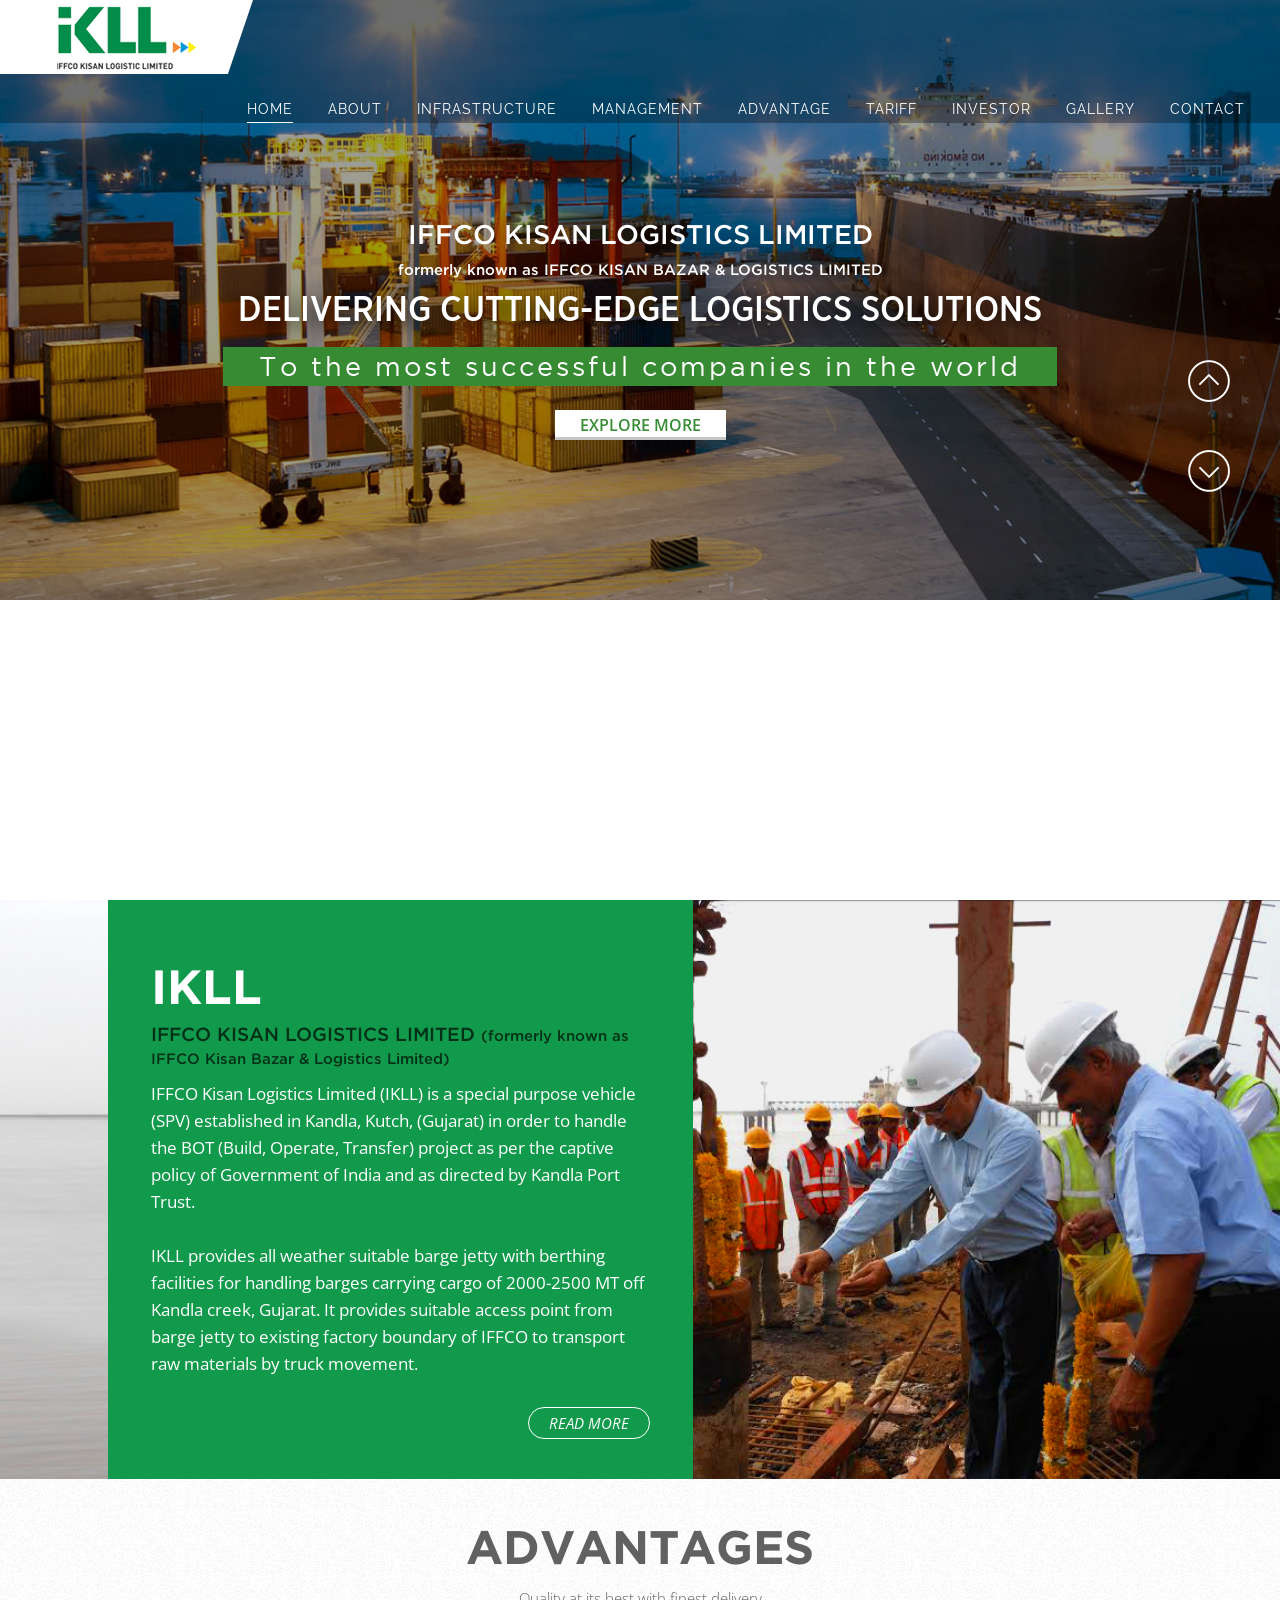
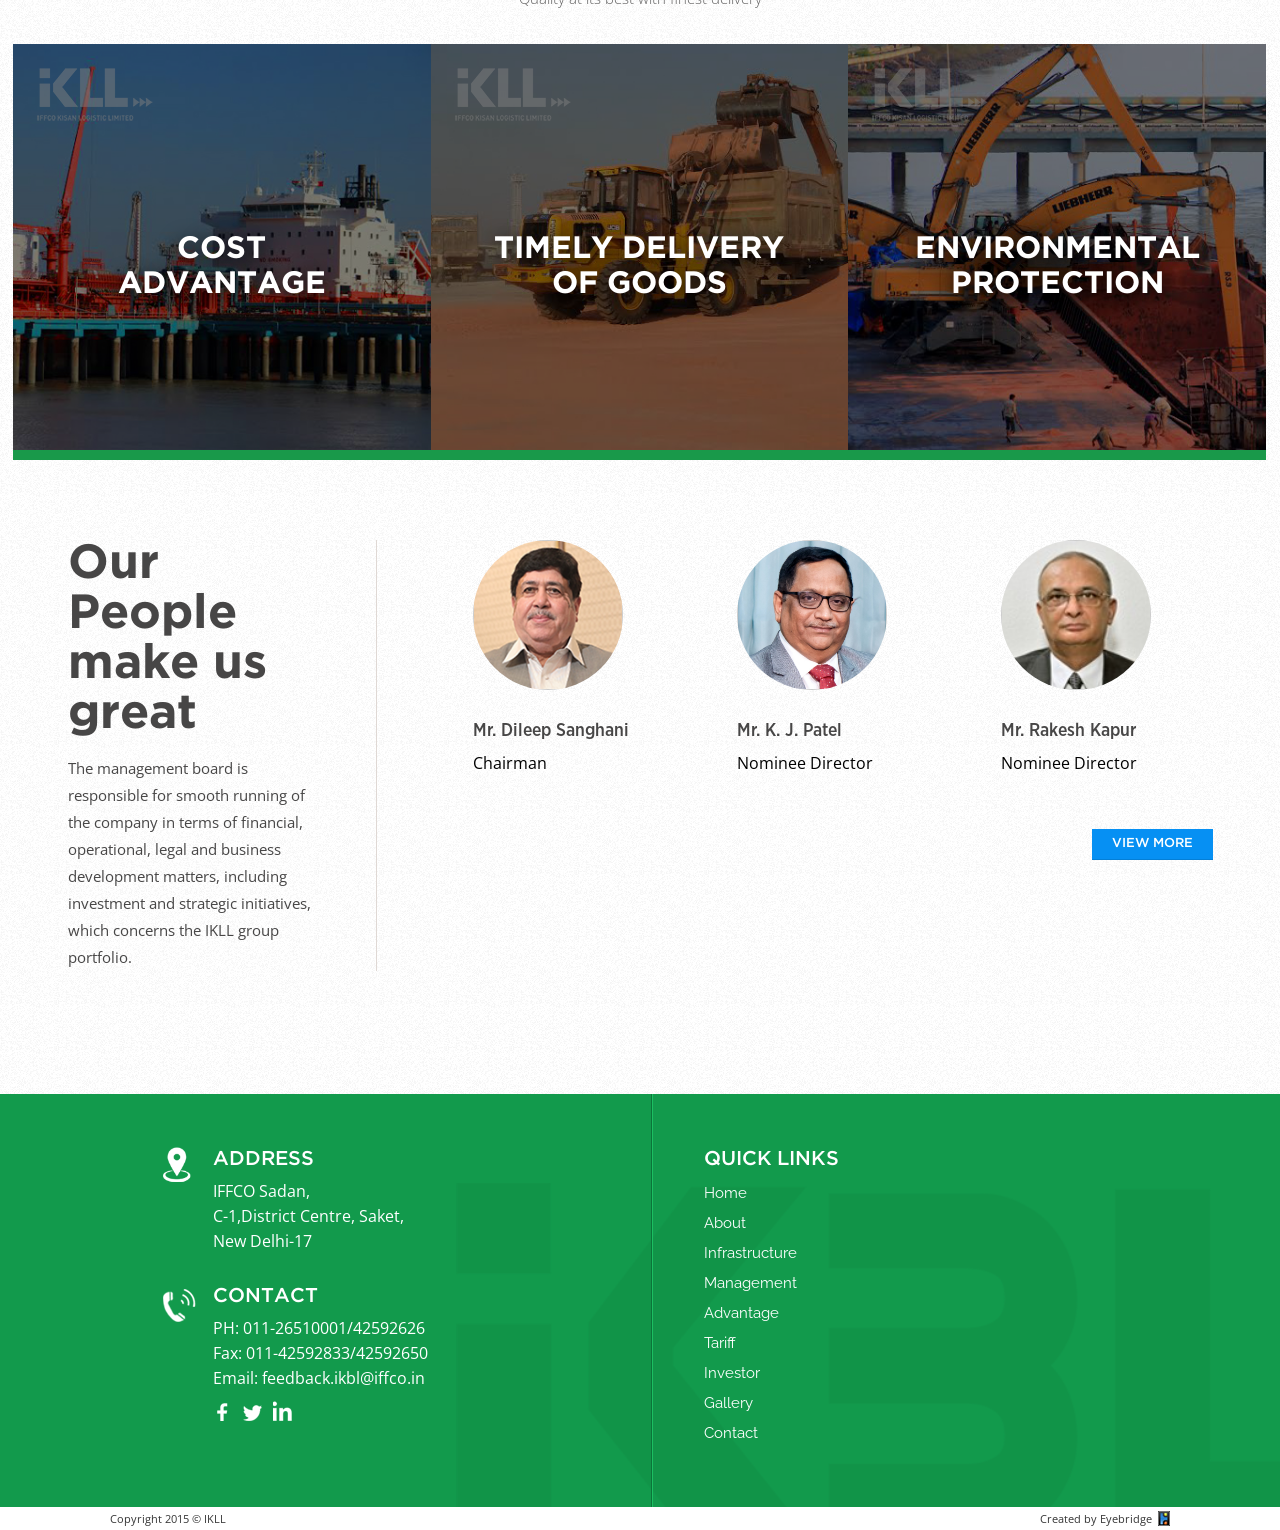
==== index.html @ bda39f0f "inital commit of all files" ====
<!DOCTYPE html>
<html>
<head>
<title>IKLL</title>
<meta name="viewport" content="width=device-width, initial-scale=1, maximum-scale=1">
<link rel="icon" href="images/favicon.ico" type="image/x-icon">
    
<link rel="stylesheet" href="css/style.css">
<link rel="stylesheet" href="css/font.css">
<link rel="stylesheet" href="css/responsive.css">
<script src="js/jquery.js"></script>
<!--[if lt IE 9]><script src="js/html5.js"></script><![endif]-->

 
<style>
.board-members {
  list-style: none;
  display: flex;
  flex-wrap: wrap;
  gap: 70px;
  padding: 0;
  
}

.board-members li {
  /* text-align: center; */
  width: 500px; /*control total width per member */
   
}

.board-members figure {
  width: 150px; /* uniform image area */
  height: 150px;
  margin: 0 auto 10px;
  overflow: hidden;
  border-radius: 50%; /* optional: makes circular images */
 
}

.board-members img {
  width: 100%;
  height: 100%;
  object-fit: cover; /* ensures image scales & crops evenly */

    
}

.people_viewMore a:hover{background: #047fd7;}

.people_viewMore{float:left;width: 100%; margin: 55px -100px 0 0px;}
.people_viewMore a{float: right; padding: 7px 20px; font-family: 'Conv_Gotham-Medium'; font-size: 13px; color: #fff; text-transform: uppercase; background: #0690f3; border-bottom: 1px solid #047fd7;}


  
</style>


</head>

<body>
<header data-scrollreveal="enter top">
<section class="logo"><a href="index.html"><img src="images/logo.png" alt="KBL"></a></section>
<section class="toggle_nav"><img src="images/toggle-icon.png" alt=""></section>    
    <nav>
        <ul>
<li><a class="active" href="index.html">Home</a></li>
<li><a href="about.html">About</a></li>
<li><a href="infrastructure.html">Infrastructure</a></li>
<li><a href="management.html">Management</a></li>
<li><a href="advantage.html">Advantage</a></li>
<li><a href="tariff.html">Tariff</a></li>
<!-- <li><a href="pdf/tariff_pdf.pdf" target="_blank">Tariff</a></li> -->
<li><a href="investor.html">Investor</a></li>
<li><a href="gallery.html">Gallery</a></li>
<li><a href="contact.html">Contact</a></li>
        </ul>
    </nav>
    
</header>



<section class="banner_container" data-scrollreveal="enter bottom">
    <a class="next"></a><a class="prev"></a>
        <ul class="bxslider">
        <li style="background: url(images/banner-1.jpg) no-repeat 0px 0px; background-size:cover;">
            <section class="banner_content">
            <h1>IFFCO Kisan Logistics Limited</h1>
            <h4>formerly known as IFFCO KISAN BAZAR & LOGISTICS LIMITED</h4>
            <h2>Delivering cutting-edge logistics solutions</h2>
            <h3><span>To the most successful companies in the world</span></h3>
            <a href="infrastructure.html">Explore More</a>
            </section>
        </li>
        
        <li style="background: url(images/banner-3.jpg) no-repeat 0px 0px; background-size:cover;">
            <section class="banner_content">
            <h1>IFFCO Kisan Logistics Limited</h1>
            <h4>formerly known as IFFCO KISAN BAZAR & LOGISTICS LIMITED</h4>
            <h2>Experience | Excellence | Exemplary professionalism </h2>
            <h3><span>We can create a difference</span></h3>
            <a href="infrastructure.html">Explore More</a>
            </section>
        </li>
        
        <li style="background: url(images/banner-4.jpg) no-repeat 0px 0px; background-size:cover;">
            <section class="banner_content">
            <h1>IFFCO Kisan Logistics Limited</h1>
            <h4>formerly known as IFFCO KISAN BAZAR & LOGISTICS LIMITED</h4>
            <h2>Delivering cutting-edge logistics solutions</h2>
            <h3><span>To the most successful companies in the world</span></h3>
            <a href="infrastructure.html">Explore More</a>
            </section>
        </li>
    </ul>
</section>

<section class="about_container">
<section class="about_inner" data-scrollreveal="enter left">
    <h1><span>IKLL</span></h1>
    <h2>IFFCO Kisan Logistics Limited <span style="text-transform: none; font-size:15px;">(formerly known as IFFCO Kisan Bazar & Logistics Limited)</span></h2>
    <p>IFFCO Kisan Logistics Limited (IKLL) is a special purpose vehicle (SPV) established in Kandla, Kutch, (Gujarat) in order to handle the BOT (Build, Operate, Transfer) project as per the captive policy of Government of India and as directed by Kandla Port Trust.<br><br>
    IKLL provides all weather suitable barge jetty with berthing facilities for handling barges carrying cargo of 2000-2500 MT off Kandla creek, Gujarat. It provides suitable access point from barge jetty to existing factory boundary of IFFCO to transport raw materials by truck movement.
    </p>
    <a href="about.html">Read More</a>
</section>
</section>

<section class="benefit_container" data-scrollreveal="enter bottom">
    <h1>Advantages</h1>
    <p>Quality at its best with finest delivery </p>
    
    <ul>
        <li><a href="advantage.html#link">
            <section class="watermar_logo"><img src="images/watermark-logo.png" alt=""></section>
            <section class="benefit_hide_heading">
                <h3>Cost<br>Advantage</h3>
                <p>Our services make you competitive in market</p>
            </section>
            <section class="benefit_heading">
            <h2><span>Cost<br>Advantage</span></h2>
            </section>
            <img src="images/benefit-pic-1.jpg" alt="">
            </a>
        </li>
        <li><a href="advantage.html#timely">
            <section class="watermar_logo"><img src="images/watermark-logo.png" alt=""></section>
            <section class="benefit_hide_heading">
                <h3>Timely Delivery<br>of goods</h3>
                <p>We understand the importance of time in your business</p>
            </section>
            <section class="benefit_heading">
            <h2><span>Timely Delivery<br>of goods</span></h2>
            </section>
            <img src="images/benefit-pic-2.jpg" alt="">
            </a>
        </li>
        <li><a href="advantage.html#link">
            <section class="watermar_logo"><img src="images/watermark-logo.png" alt=""></section>
            <section class="benefit_hide_heading">
                <h3>Environmental<br>Protection</h3>
                <p>We believe in going green!</p>
            </section>
            <section class="benefit_heading">
            <h2><span>Environmental<br>Protection</span></h2>
            </section>
            <img src="images/benefit-pic-3.jpg" alt="">
            </a>
        </li>
    </ul>   

</section>

<section class="people_continer">
    <div class="people_inner">
    <section class="people_left" data-scrollreveal="enter left">
        <h1>Our People make us great</h1>
        <p>The management board is responsible for smooth running of the company in terms of financial, operational, legal and business development matters, including investment and strategic initiatives, which concerns the IKLL group portfolio.</p>        
    </section>
    <section class="people_right" data-scrollreveal="enter right">
       <ul class="board-members" >

        <li>        
            <figure ><img src="images/chairman.png" alt=""></figure>
                <h2 style=" left: 2px; width: 200px; ">Mr. Dileep Sanghani </h2> 
                <h4>Chairman </h4>              
        </li> 
                      
            <li>
                <figure><img src="images/k-j-patel.jpg" alt=""></figure>
                <h2>Mr. K. J. Patel </h2>
                 <h4>Nominee Director</h4>
            </li>
            <li>
                <figure><img src="images/rakesh-kapur.jpg" alt=""></figure>
                <h2>Mr. Rakesh Kapur</h2>
                <h4>Nominee Director</h4>
            </li> 
   
        </ul>

          

        <div class="people_viewMore"><a href="management.html">View More</a></div>
    </section>
    
    </div>
</section>

<!--    <section class="latestNews_container" data-scrollreveal="enter bottom">
    <div class="latestNews_inner">
        <h1>Latest News</h1>
        <p>Our updates will not only give you a glimpse of the upcoming news, but also keep you abreast of the logistics Industry</p>
        <ul>
            <li data-scrollreveal="enter left">
                <section class="date">10<br>Jul</section>
                <figure><img src="images/news1.jpg" alt=""></figure>
                <section class="latestNews_txt_container">
                <h2>IKBL launches joint venture with Mitsubishi Corp</h2>
                <section class="yellow_hr"></section>
                <p>Lorem Ipsum available but the majority have suffered alteration some form, by injected humouror</p>
                </section>
            </li>
            <li class="mrg_right" data-scrollreveal="enter right">
                <section class="date">15<br>Jul</section>
                <figure><img src="images/news2.jpg" alt=""></figure>
                <section class="latestNews_txt_container">
                <h2>IFFCO forms agrochem JV with Mitsubishi Corp</h2>
                <section class="yellow_hr"></section>
                <p>Lorem Ipsum available but the majority have suffered alteration some form, by injected humouror</p>
                </section>
            </li>
            <li data-scrollreveal="enter left">
                <section class="date">16<br>Jul</section>
                <figure><img src="images/news3.jpg" alt=""></figure>
                <section class="latestNews_txt_container">
                <h2>IKBLto disinvest from NCML completely</h2>
                <section class="yellow_hr"></section>
                <p>Lorem Ipsum available but the majority have suffered alteration some form, by injected humouror</p>
                </section>
            </li>
            <li class="mrg_right" data-scrollreveal="enter right">
                <section class="date">21<br>Jul</section>
                <figure><img src="images/news4.jpg" alt=""></figure>
                <section class="latestNews_txt_container">
                <h2>IKBLto disinvest from NCML completely</h2>
                <section class="yellow_hr"></section>
                <p>Lorem Ipsum available but the majority have suffered alteration some form, by injected humouror</p>
                </section>
            </li>
        </ul>
    </div>
</section>
-->
<footer>
    <section class="blank_footer" style="background:url(images/benefit-bg.jpg) repeat 0 0;"></section>
    <div class="footer_inner">       

        
        <section class="get_in_touch" data-scrollreveal="enter left">
            <section class="getin_touch_top">
            <h1>GET IN TOUCH</h1>
            <div class="contact"></div>
             <form  class="form" id="contact_us_form"  method="post">
                <input type="text" id="cname" name="name" class="req-string" placeholder="Name" >
                <input type="hidden"  name="check" value="#$%&^)(@#$" >
                <input type="text" placeholder="Email" class="req-email"  id="email"  name="email" >
                <input placeholder="Phone" id="phone" type="text" name="phone" class="req-min req-numeric" minlength="5" maxlength="12" >
                <textarea placeholder="Message" id="message" rows="3" cols="4" class="req-string" name="message" ></textarea>
                <input id="contact_submit" type="submit" name="submit" value="Submit" class="create-user">
                <div id="preloader" style="display:none"><img src="images/preloader.gif"></div>
            </form>
             
             
            
            </section>
            <section class="getin_touch_bottom"></section>
        </section>
        
<section class="footer_link" data-scrollreveal="enter right">
    
<section class="footer_link_top" >
<h1>Address</h1>
<p>IFFCO Sadan,<br> C-1,District Centre, Saket, <br>New Delhi-17<br>
</p>

</section>

<section class="footer_link_bottom">
<h1>Contact</h1>
<p>PH: 011-26510001/42592626<br>
Fax: 011-42592833/42592650<br>
Email: <a style="width: auto; height: auto; float: none; margin: 0;" href="mailto:feedback.ikbl@iffco.in">feedback.ikbl@iffco.in</a></p>
<a class="facebook" href="#" target="_blank"></a>
<a class="twitter" href="#" target="_blank"></a>
<a class="linkdin" href="#" target="_blank"></a>
</section>
</section>
        
<section class="quick_link" data-scrollreveal="enter right">
<h1>Quick Links</h1>
<ul>
<li><a href="index.html">Home</a></li>
<li><a href="about.html">About</a></li>
<li><a href="infrastructure.html">Infrastructure</a></li>
<li><a href="management.html">Management</a></li>
<li><a href="advantage.html">Advantage</a></li>
<li><a href="tariff.html">Tariff</a></li>
<li><a href="investor.html">Investor</a></li>
<li><a href="gallery.html">Gallery</a></li>
<li><a href="contact.html">Contact</a></li>
</ul>
</section>


</div>
</footer>

<div class="footer_bottom" data-scrollreveal="enter bottom">
<div class="footer_inner">
<section class="copyright">Copyright 2015 &copy; IKLL</section>
<section class="created">Created by <a href="http://www.eyebridge.in/" target="_blank">Eyebridge</a>&nbsp;&nbsp;<span><a href="http://www.eyebridge.in/" target="_blank"><img src="images/eyebridge.jpg" alt=""></a></span></section>
</div>
</div>


<script>
$( ".benefit_container ul li" ).hover(function() {
       $( this ).find( ".benefit_hide_heading " ).stop( true, true ).animate({bottom: '0px'},1000);
       $( this ).find( ".benefit_heading" ).stop( true, true ).fadeOut(1000);
       }, function() {
       $( this ).find( ".benefit_heading" ).stop( true, true ).fadeIn(1000);
       $( this ).find( ".benefit_hide_heading " ).stop( true, true ).animate({bottom: '-55%'},1000);
       });
</script>

<script>
    $('.toggle_nav').click(function(){
     $('nav').slideToggle(); 
    });
</script>

<script>
var windowWidth = $(window).width();
    if ($(window).width() < 999) {
        
    $( "#dropDown" ).click(function() {
       $( "#drop_down_menu " ).slideToggle();
    });
       
    }
if ($(window).width() >= 1000) {      
    $( "#dropDown" ).hover(function() {
       $( this ).find( "#drop_down_menu " ).stop( true, true ).fadeIn();
       }, function() {
       $( this ).find( "#drop_down_menu" ).stop( true, true ).fadeOut();
    });
}
</script>

<script type="text/javascript" src="js/bx-slider.js"></script>
<script>
$('.bxslider').bxSlider({
mode: 'vertical',
slideMargin:0,
pager:false,
});
</script>

<script type="text/javascript" src="js/scrollreveal.js"></script>
<script type="text/javascript" src="js/custom.js" ></script>
<script type="text/javascript" src="js/jquery.ufvalidator-1.0.4.js" ></script>
<link rel="stylesheet" type="text/css" href="css/validation-error.css" />
  
</body>
</html>
---- css/style.css ----
@import url(http://fonts.googleapis.com/css?family=Open+Sans:300italic,400,600,300,700,800,700italic);
@import url(http://fonts.googleapis.com/css?family=Raleway:800,700,400,200,100);
html,body,div,span,applet,object,iframe,h1,h2,h3,h4,h5,h6,p,blockquote,pre,a,abbr,acronym,address,big,cite,code,del,dfn,em,img,ins,kbd,q,s,samp,small,strike,strong,sub,sup,tt,var,b,u,i,center,dl,dt,dd,ol,ul,li,fieldset,form,label,legend,table,caption,tbody,tfoot,thead,tr,th,td,article,aside,canvas,details,embed,figure,figcaption,footer,header,hgroup,menu,nav,output,ruby,section,summary,time,mark,audio,video{margin:0;padding:0;border:0;}
article,aside,details,figcaption,figure,footer,header,hgroup,menu,nav,section{display:block}
body{margin: 0; padding: 0;}
body,html{width: 100%; height: 100%;}
ul, li{margin: 0; padding: 0; list-style: none;}

body{font-family: 'Open Sans', sans-serif;}

/*body, html{overflow-x:hidden;}*/

a, a:hover, li{text-decoration: none; -webkit-transition: all .5s ease; -moz-transition: all .5s ease; transition: all .5s ease; -ms-transition: all .5s ease;}

h1, h2, h3, h4, h5, h6, p{margin: 0; padding: 0; font-weight: normal;}

section, div, a, ul ,li, input, textarea, h1, h2, h3, h4, h5, h6, p, span, img{box-sizing: border-box; -webkit-box-sizing: border-box; -moz-box-sizing: border-box;}

input, textarea{padding: 0; margin: 0; border: none; outline: none;}

.fr{float: right!important;}
.fl{float: left!important;}
.fl_none{float: none!important;}
.fullWidth{width: 100%!important;}
.margin-reset{margin:0!important}
.margin_top_reset{margin-top:0!important}
.mrg_right{margin-right:0!important}
.alignCenter{text-align: center!important;}
.paddingReset{padding:0!important;}
.paddingbot{padding-bottom:0!important;}
.backgroundNone{background-image: none!important;}

header{position: absolute; left: 0; top: 0px; width: 100%; z-index: 1000; background:rgb(0,0,0);
background: transparent\9;
background:rgba(0,0,0,0.3);
filter:progid:DXImageTransform.Microsoft.gradient(startColorstr=#4c000000,endColorstr=#4c000000);
zoom: 1;}
.logo{float: left;}
.logo img{float: left;}

.green_header{position: static; float: left; background: #129a4c!important;}

nav{float: right; margin: 27px 0 0 0px;}
nav ul{float:left;}
nav ul li{float: left; margin: 0 35px 0 0px; position: relative;}
nav ul li a{float: left; font-family: 'Raleway', sans-serif; color: #fff; font-size: 14px; text-transform: uppercase; letter-spacing: 1px;}
nav ul li a:hover{border-bottom: 1px solid #fff; padding:0 0 5px 0px;}
nav ul li a.active{border-bottom: 1px solid #fff; padding:0 0 5px 0px;}
nav ul li span{border-bottom: 1px solid #fff; padding:5px 0px;}

.toggle_nav{display: none; position: absolute; right: 20px; top: 30px; cursor: pointer;}

#dropDown{cursor: pointer;}
#drop_down_menu{display: none; position: absolute; left: 0px; top:20px; width: 150px; padding:0px; z-index: 1000;}
#drop_down_menu ul{float: left; width: 100%; margin: 27px 0 0 0px;}
#drop_down_menu ul li{float: left; width: 100%;}
#drop_down_menu ul li a{float: left; width: 100%; padding: 10px 10px; border-bottom: 1px solid #327b2f; background: #129a4c;}
#drop_down_menu ul li a:hover{background: #0c8741; border-bottom: 1px solid #438c40;}

.banner_container{float: left; width: 100%; height: 100%; z-index: 99; position: relative;}
.banner_container ul{float: left; width: 100%; height: 100%;}
.banner_container ul li{float: left; width: 100%; height: 100%; position: relative;}
.banner_container ul li img{float: left; width: 100%;}
.banner_content{/*position: absolute; left: 0px; top: 0px;*/ float: left;  height:100%;display: block; padding: 220px 0 0 0px; width: 100%; text-align: center;}
.banner_content h1{float: left; width: 100%; font-family: 'Conv_Gotham-Medium'; color: #fff; font-size: 27px; text-transform: uppercase; margin: 0 0 10px 0px;}
.banner_content h2{float: left; width: 100%; font-family: 'GothamNarrow-Medium'; color: #fff; font-size:35px; text-transform: uppercase;text-shadow: 0px 5px 20px rgba(0, 0, 0, 1); margin: 0 0 15px 0px;}
.banner_content h3{float: left; width: 100%; margin: 0 0 24px 0px;}
.banner_content h4{float: left; width: 100%; font-family: 'Conv_Gotham-Medium'; color: white; font-size: 15px; margin: 0 0 10px 0px;}

.banner_content h3 span{display: inline-block; font-family: 'gotham_bookregular'; color: #fff; font-size: 27px; background: #378b33; padding: 5px 36px; letter-spacing: 3px; clear: both;}
.banner_content a{display: inline-block; color: #378d34; font-size: 16px; text-transform: uppercase; font-weight: 600; background: #fff; border-bottom: 3px solid #c6c6c6; clear: both; padding: 0 25px; height: 30px; line-height: 30px;}
.banner_content a:hover{background:#378d34; color: #fff; border-bottom: 3px solid #fff;}


.bx-wrapper{float: left; width: 100%; height: 100%; background: #fff; position: relative;}
.bx-wrapper .bx-viewport{height: 100%; background:#fff; transform: translateZ(0px);}
.bxslider{float: left; width: 100%;}
.bxslider img {display: block; width: 100%;}

.bx-prev{position: absolute; right:50px; top: 40%; width: 42px; height: 42px; background: url(../images/banner-arrow.png) no-repeat 0 0px; z-index: 200; cursor: pointer; text-indent: -99px; overflow: hidden;}
.bx-prev:hover{background-position:0 -42px;}
.bx-next{position: absolute; right:50px; top:50%; width: 42px; height: 42px; background: url(../images/banner-arrow.png) no-repeat -61px 0px; z-index: 200; cursor: pointer; text-indent: -99px; overflow: hidden;}
.bx-next:hover{background-position:-61px -42px;}


.inner_banner{float: left; width: 100%; z-index: 99; position: relative;}
.inner_banner img{float: left; width: 100%;}
.inner_banner_text{position: absolute; left: 0px; top:28%; width: 100%;}
.inner_banner_text h1{float: left; width: 100%; margin: 0 0 10px 0px; font-family: 'Conv_gotham-bold'; text-align: center; font-size: 48px; color: #fff; text-transform: uppercase;}
.inner_banner_text p{float: left; width: 100%; text-align: center; font-size: 17px; line-height: 25px; color: #fff;}

.about_container{float: left; width: 100%; padding: 0 108px; background: url(../images/about-home-banner.jpg) no-repeat right 0; background-size:cover; -moz-background-size:cover; -webkit-background-size:cover; position: relative;}
.about_inner{float: left; width:585px; background: #129a4c; padding:60px 43px 40px 43px;}
.about_inner h1{float: left; width:100%; color: #fff; font-size: 48px; font-family: 'gotham_bookregular'; margin: 0 0 10px 0px;}
.about_inner h1 span{font-family: 'Conv_gotham-bold';}
.about_inner h2{float: left; width: 100%; font-family: 'Conv_Gotham-Medium'; color: #033117; font-size: 19px; text-transform: uppercase; margin: 0 0 10px 0px;}
.about_inner p{float: left; width: 100%; color: #fff; font-size: 17px; line-height: 27px; margin: 0 0 30px 0px;}
.about_inner a{float: right; color: #fff; font-size: 15px; font-style: italic; text-transform: uppercase; border: 1px solid #fff; border-radius: 20px; -webkit-border-radius: 20px; -moz-border-radius: 20px; padding: 5px 20px;}
.about_inner a:hover{background: #fff; color: #129a4c;}

.benefit_container{float: left; width: 100%; padding:50px 0 60px 0px; background: url(../images/benefit-bg.jpg) repeat 0 0; position: relative;}
.benefit_container h1{float: left; width: 100%; text-align: center; font-family: 'Conv_gotham-bold';font-size: 47px; color: #626161; text-transform: uppercase; margin: 0 0 13px 0px; padding: 0 10px;}
.benefit_container p{float: left; width: 100%; text-align: center; font-size: 15px; font-weight: 300; line-height: 22px; color: #626161; margin: 0 0 35px 0px;padding: 0 10px;}
.benefit_container ul{float: left; width: 100%; padding: 0 1%;}
.benefit_container ul li{float: left; width:33.3%; position: relative; border-bottom: 10px solid #19994a; overflow: hidden; cursor: pointer;}
.benefit_container ul li img{float: left; width:100%;}
.benefit_heading{position: absolute; left: 0; top: 0; padding: 45% 0 0 0; width: 100%; height: 100%;
background:rgb(0,0,0);
background: transparent\9;
background:rgba(0,0,0,0.5);
filter:progid:DXImageTransform.Microsoft.gradient(startColorstr=#7f000000,endColorstr=#7f000000);
zoom: 1;}
.benefit_heading h2{float:left; width: 100%; text-align: center; color: #fff; font-family: 'Conv_gotham-bold';font-size:31px; line-height: 35px; text-transform: uppercase; text-shadow: 0px 5px 20px rgba(0, 0, 0, 1); -moz-text-shadow: 0px 5px 20px rgba(0, 0, 0, 1); -webkit-text-shadow: 0px 5px 20px rgba(0, 0, 0, 1);}
.benefit_heading h2 span{display: inline-block; /*border-bottom:1px solid #FFF;*/}
.watermar_logo{position: absolute; left:24px; top:24px;}

.benefit_hide_heading{position: absolute; left: 0; bottom:-55%; padding:45px 45px 0 45px; height: 55%; width: 100%; z-index: 99;
background:rgb(19,149,74);
background: transparent\9;
background:rgba(19,149,74,0.8);
filter:progid:DXImageTransform.Microsoft.gradient(startColorstr=#cc13954a,endColorstr=#cc13954a);
zoom: 1;}
.benefit_hide_heading h3{float:left; width: 100%; text-align: center; color: #fff; font-family: 'Conv_gotham-bold';font-size:31px; line-height: 35px; text-transform: uppercase; margin-bottom: 10px;}
.benefit_hide_heading p{float:left; width: 100%; text-align: center; color: #fff; font-size:16px; line-height:20px; font-weight: 400;}

.people_continer{float: left; width: 100%; background: url(../images/benefit-bg.jpg) repeat 0 0; padding: 20px 0 50px 0px;}
.people_inner{width:1145px; margin: 0 auto; position: relative;}
.people_left{float: left; width:27%; border-right:1px solid #dfd8d4; padding: 0 5% 0 0%;}
.people_left h1{float:left; width: 100%; color: #474646; font-family: 'Conv_gotham-bold';font-size:48px; line-height:50px; margin: 0 0 15px 0px;}
.people_left p{float:left; width: 100%; color: #474646; font-size:15px; line-height:27px;}

.people_right{float: right; width:70%; padding: 0 0 0 2%;}
.people_right ul{float: left; width:100%;}
.people_right ul li{float: left; width:19.9%; margin: 0 0 0 5%;}
.people_right figure{float: left; width:100%;}
.people_right figure img{float: left; width:100%; border: 1px solid #ccc;}
.people_right h2{float:left; width: 100%; color: #474646; font-family: 'GothamNarrow-Medium'; font-size:18px; margin:20px 0 10px 0px;}
.people_right p{float:left; width: 100%; color: #474646; font-size:14px; line-height:21px;}
.people_viewMore{float:left;width: 100%; margin: 135px 0 0 0px;}
.people_viewMore a{float: right; padding: 7px 20px; font-family: 'Conv_Gotham-Medium'; font-size: 13px; color: #fff; text-transform: uppercase; background: #0690f3; border-bottom: 1px solid #047fd7;}
.people_viewMore a:hover{background: #047fd7;}

 

.latestNews_container{float: left; width: 100%; padding:60px 0 50px 0px; background:#f2f2f2;}
.latestNews_inner{width:1145px; margin: 0 auto; position: relative;}
.latestNews_container h1{float: left; width: 100%; text-align: center; font-family: 'Conv_gotham-bold';font-size: 47px; color: #626161; text-transform: uppercase; margin: 0 0 13px 0px;}
.latestNews_container p{float: left; width: 100%; text-align: center; font-size: 15px; font-weight: 300; line-height: 22px; color: #626161; margin: 0 0 35px 0px;}
.latestNews_container ul{float: left; width: 100%;}
.latestNews_container ul li{float: left; width:48%; position: relative; background: #fff; margin: 0 4% 37px 0px;
-webkit-box-shadow: 1px 1px 1px 1px rgba(231,231,231,1);
-moz-box-shadow: 1px 1px 1px 1px rgba(231,231,231,1);
box-shadow: 1px 1px 1px 1px rgba(231,231,231,1);
}
.yellow_hr{float: left; width:40px; height: 1px; background: #fbc43b; margin: 0 0 10px 0px;}
.latestNews_container figure{float: left; width:50%;}
.latestNews_container figure img{float: left; width:100%;}
.latestNews_txt_container{float: left; width:50%; padding: 50px 18px 0 18px;}
.latestNews_txt_container h2{float: left; width: 100%; font-size:15px; color: #474646; margin: 0 0 13px 0px;}
.latestNews_txt_container p{float: left; width: 100%; font-size:13px; color: #686868; line-height: 27px; text-align: left; font-weight: 400; margin: 0px;}
.date{position: absolute; left: 0; top: 0; width: 63px; padding: 5px 0px; background: #faec12; font-family: 'Conv_gotham-bold'; text-align: center; font-size: 20px; color:#585858;}

footer{float: left; width: 100%; background:#129a4c url(../images/footer-kbl.png) no-repeat right bottom; z-index: -2; position: relative;}
.footerInner{z-index:100!important;}

.blank_footer{float: left; width: 100%; height: 73px; background:#f2f2f2;}
.blank_inner_footer{float: left;width: 100%;height: 50px;background:#f2f2f2;}
.footer_inner{width:1060px;margin: 0 auto;}
.get_in_touch {float: left;width:426px;min-height:200px;margin: -73px 0 58px 0px;display: none;}
.gettouch_inner{margin-top:-45px!important;}
/*.effect2{position: relative;}
.effect2:before, .effect2:after{z-index: -1;position: absolute;content: "";bottom: 15px;left: 10px;width: 50%;top: 80%;max-width:300px;background: #fff;box-shadow: 0 15px 10px #000;transform: rotate(-3deg);}
.effect2:after{transform: rotate(3deg);right: 10px; left: auto;}*/

.get_in_touch form{padding: 0 47px;}
.getin_touch_top{float: left; width: 100%; background: #fff;}
.getin_touch_bottom{float: left; width: 100%; height: 39px; background: url(../images/form-bg.png) no-repeat center 0px;}
.get_in_touch h1{float: left; width:100%; font-family: 'Conv_gotham-bold'; font-size: 28px; color: #474646; text-align: center; text-transform: uppercase; background:#f1e309; padding: 7px 0px; margin: 0 0 28px 0px; position: relative;}
.get_in_touch input[type='text']{float: left; width: 100%; height: 39px; line-height: auto; padding: 0 15px; background: #fff; margin: 0 0 17px 0px; border: 1px solid #cdcdcd; border-radius:10px;}
.get_in_touch input[type='text']:focus{background: #fbfbfb;}
.get_in_touch textarea{float: left; width: 100%; height:93px; font-family: "Open Sans",sans-serif; font-size: 13px; padding:10px 15px; background: #fff; resize:none; margin: 0 0 17px 0px;  border: 1px solid #cdcdcd; border-radius:10px;}
.get_in_touch textarea:focus{background: #fbfbfb;}
.get_in_touch input[type='submit']{float:right; padding:5px 15px; margin: 0 0 20px 0px; background: #eadc05; font-family: 'Conv_Gotham-Medium'; font-size: 16px; color:#56510b; text-transform: uppercase; cursor: pointer; border-radius:10px;}
.get_in_touch input[type='submit']:hover{background: #ddd004; color:#56510b;}

.footer_link{float:left;width: 49%;/* margin: 45px 0 0 0px; */padding: 5%;}
.footer_link_top{float: left; width: 100%; margin: 0 0 30px 0px; padding: 0 0 0 50px; background: url(../images/address-icon.png) no-repeat 0px 0px;}
.footer_link_top h1{float: left; width: 100%; font-family: 'Conv_Gotham-Medium'; color: #fff; font-size: 20px; text-transform: uppercase; margin: 0 0 8px 0px;}
.footer_link_top p{float: left; width: 100%; color: #fff; font-size:16px; line-height: 25px;}

.footer_link_bottom{float: left; width: 100%; padding: 0 0 0 50px; background: url(../images/phone-icon.png) no-repeat 0px 5px;}
.footer_link_bottom h1{float: left; width: 100%; font-family: 'Conv_Gotham-Medium'; color: #fff; font-size: 20px; text-transform: uppercase; margin: 0 0 8px 0px;}
.footer_link_bottom p{float: left; width: 100%; color: #fff; font-size:16px; /*font-size:20px;*/ line-height: 25px;}
.footer_link_bottom a{float: left; width:20px; height: 20px; margin:10px 10px 0 0px; color: #fff;}
.facebook{background: url(../images/sm.png) no-repeat 3px 0px;}
.facebook:hover{background-position:3px -29px;}
.twitter{background: url(../images/sm.png) no-repeat -26px 0px;}
.twitter:hover{background-position:-26px -29px!important;}
.linkdin{background: url(../images/sm.png) no-repeat -56px 0px;}
.linkdin:hover{background-position:-56px -29px;}

.quick_link{float: right;width: 49%;/* margin: 45px 0 0 0px; */padding: 5%;background: url(../images/footer-divider.jpg) repeat-y left 0px;}
.quick_link h1{float: left; width: 100%; font-family: 'Conv_Gotham-Medium'; color: #fff; font-size: 20px; text-transform: uppercase; margin: 0 0 13px 0px;}
.quick_link ul{float: left; width: 100%;}
.quick_link ul li{float: left; width: 100%; margin: 0 0 12px 0px;}
.quick_link ul li a{float: left; width: 100%; font-family: 'Raleway', sans-serif; color: #fff; font-size: 15px;}
.quick_link ul li a:hover{color:#e8eae9;}

.footer_bottom{background:#fff;float: left;padding:4px 0;width: 100%;}
.copyright{color: #363636;float: left;font-family: "Open Sans",sans-serif;font-size: 11px;width: 50%;}
.created{color: #363636;float: right;font-family: "Open Sans",sans-serif;font-size: 11px;text-align: right;width: 50%;}
.created a{color: #363636;}
.created img {float: right;}

.investor_logo{float: left; width: 100%; padding: 50px 0px; background: url(../images/benefit-bg.jpg) repeat 0 0px;}
.investor_logo ul{float: left; width: 100%; text-align: center;}
.investor_logo ul li{display: inline-block; text-align: center; height:60px; line-height: 60px; padding: 0 38px 0 38px; margin:30px 0px;} 
.investor_logo ul li img{display: inline-block; vertical-align: middle;
/*filter: url("data:image/svg+xml;utf8,<svg xmlns=\'http://www.w3.org/2000/svg\'><filter id=\'grayscale\'><feColorMatrix type=\'matrix\' values=\'0.3 0.3333 0.3333 0 0 0.3333 0.3333 0.3333 0 0 0.3333 0.3333 0.3333 0 0 0 0 0 1 0\'/></filter></svg>#grayscale"); 
filter: gray;
-webkit-filter: grayscale(100%);*/}

/*.investor_logo ul li img:hover {filter: none; -webkit-filter: grayscale(0%);}*/

.annual_report{float: left; width: 100%; padding: 0 0 200px 0px; background: url(../images/benefit-bg.jpg) repeat 0 0px;}
.annual_report_inner{margin: 0 auto; width:1205px; border-top:2px solid #ededed; padding: 80px 0 0 0px;}
.annual_left{float:left; width:27%; padding: 90px 0 0 0px; border-right: 1px solid #f2e519; font-family: 'Conv_gotham-bold'; font-size: 45px; color: #585858; line-height: 43px; text-align: center; background: url(../images/annual-report-icon.png) no-repeat center 0px;}
.annual_right{float:right; width:73%;}
.annual_right p{float: left; width: 100%; font-size: 16px; line-height:25px; color: #565656; padding: 0 0 0 35px;}
.annual_right a{float: right; padding: 10px 12px 10px 60px; margin: 20px 0 0 0px; color: #fff; font-family: 'Conv_gotham-bold'; font-size: 20px; text-transform: uppercase; background: #0690f3 url(../images/pdf-icon.png) no-repeat 10px 0px;}
.annual_right a:hover{background: #0283df url(../images/pdf-icon.png) no-repeat 10px 0px;}

.benefit_list{float: left; width: 100%; margin:65px 0 0 0px; padding: 0 0 0 0px; background: url(../images/benefit-bg.jpg) repeat 0 0px;}
.benefit_list_inner{margin: 0 auto; width: 1203px;}
.benefit_list ul{float: left; width: 100%;}
.benefit_list ul li{float: left; width:47.5%; margin: 0 5% 70px 0px;}
.benefit_list ul li img{float: left; width:100%;}
.benefit_list ul li h1{float: left; width:100%; padding:7px 25px; background: #199af7; font-family: 'Conv_gotham-bold'; color: #fff; font-size: 25px; text-transform: uppercase; margin: 0 0 22px 0px;}
.benefit_list ul li h2{float: left; width:100%; color: #727272; font-size:18px; text-transform: uppercase; font-weight: 600; margin: 0 0 10px 0px;}
.benefit_list ul li p{float: left; width:100%; color: #727272; font-size:16px; line-height: 25px; margin: 0 0 25px 0px;}
.benefit_list ul ul{float: left; width: 100%;}
.benefit_list ul li ul li{float: left; width: 100%; padding: 0 0 0 20px; margin: 0 0 20px 0px; color: #565656; font-size:16px; line-height: 25px; text-align: justify; background: url(../images/arrow-bullet.png) no-repeat 0 8px;}

.business_opportunites{float: left; width: 100%; margin: 0 0 120px 0px;}
.business_inner{margin: 0 auto; width: 1203px;}
.business_opportunites h1{float: left; width: 100%; font-family: 'Conv_gotham-bold'; color: #474646; font-size:28px; text-transform: uppercase; margin: 0 0 20px 0px;}
.business_opportunites h2{float: left; width: 100%; color: #474646; font-size:18px; font-weight: 600; margin:0px 0 20px 0px;}
.business_opportunites p{float: left; width:100%; color: #727272; font-size:16px; line-height: 25px; margin: 0 0 10px 0px;}
.business_opportunites ul{float: left; width: 100%;}
.business_opportunites ul li{float: left; width: 100%; padding: 0 0 0 20px; margin: 0 0 20px 0px; color: #565656; font-size:16px; line-height: 25px; text-align: justify; background: url(../images/arrow-bullet.png) no-repeat 0 8px;}


.aboutus_container{float: left; width: 100%; padding: 50px 0 60px 0px; background: url(../images/benefit-bg.jpg) repeat 0 0px; text-align: center;}
.aboutus_inner_container{width:1138px; margin: 0 auto;}
.aboutus_container h1{float: left; width: 100%; font-family: 'Conv_gotham-bold'; color: #474646; font-size:40px; text-transform: uppercase; margin: 0 0 30px 0px;}
.aboutus_container h2{float: left; width: 100%; font-family: 'Conv_gotham-bold'; color: #474646; font-size:24px; text-transform: uppercase; text-align: left; margin:30px 0 10px 0px;}
.aboutus_container p{float: left; width: 100%; color: #565656; font-size:17px; line-height: 27px; text-align: justify; margin-bottom: 20px;}


.about_people_continer{float: left; width: 100%; background:#129a4c; border-top:13px solid #168646; padding: 73px 0 62px 0px;}
.about_people_inner{width:1010px; margin: 0 auto; position: relative;}
.about_people_left{float: left; width:24%; padding: 0 4% 0 0%; }
.about_people_left h1{float:left; width: 100%; color: #fff; font-family: 'Conv_gotham-bold';font-size:48px; line-height:50px; margin: 0 0 15px 0px;}
.about_people_left p{float:left; width: 100%; color: #fff; font-size:15px; line-height:27px;}

.about_people_right{float: right;width:76%;/* padding: 0 0 0 2%; */background: url(../images/about-divider.jpg) repeat-y left 0px;}
.about_people_right ul{float: left; width:100%;}
.about_people_right ul li{float: left;width:18.8%;margin: 0 0 20px 24px;position: relative;cursor: pointer;min-height: 202px !important;width: 147px !important;}
.about_people_right figure{float: left; width:100%;}
.about_people_right figure img{float: left;width:100%;height: 135px;}
.about_people_right h2{float:left;width: 100%;color: #fff;font-family: 'GothamNarrow-Medium';font-size: 15px;margin: 5px 0 0px 0px;/* white-space: nowrap; */vertical-align: top;}
.about_people_right p{float:left;width: 100%;color: #fff;font-size: 14px;line-height: 14px;}
.about_people_hover{display: none;position: absolute;left: 0px;top: 0px;width: 100%;height: 100%;background:#168646;padding: 6px 10px;}
.about_people_hover p{float: left;width: 100%;font-size: 12px;line-height: 16px;color: #fff;}
.people_sm{float: left; width: 100%; margin: 15px 0 0 0px; text-align: center;}
.people_social{display: none; float: left;}
.people_social a{float: left; width: 20px; height: 20px; margin: 0 10px 0 0px;}
.people_view{display: inline-block; padding: 3px 8px; font-family: 'Conv_Gotham-Medium'; font-size: 13px; color: #5c570a; text-transform: uppercase; background: #e8db0a; border-bottom: 1px solid #bbb10e;}
.people_view:hover{background: #d8cc06;}

.media_container{float: left; width: 100%; padding: 50px 0 60px 0px; background: url(../images/benefit-bg.jpg) repeat 0 0px; text-align: center;}
.media_inner_container{width:1138px; margin: 0 auto;}
.media_container h1{float: left; width: 100%; font-family: 'Conv_gotham-bold'; color: #0092ff; font-size:40px; margin: 0 0 30px 0px;}
.media_container p{float: left; width: 100%; margin: 0 0 30px 0px; color: #565656; font-size:17px; line-height: 27px;}
.media_container h2{float: left; width: 100%; font-family: 'Conv_Gotham-Medium'; color: #0092ff; font-size:30px; margin: 0 0 30px 0px;}

.media_list{float: left; width: 100%; padding:0 0 100px 0px; background: url(../images/benefit-bg.jpg) repeat 0 0px;}
.media_list_inner{width:1236px; margin: 0 auto;}
.media_list ul{float: left; width: 100%;}
.media_list ul li{float: left; width:31.3%; padding: 11px; background: #f0f0f0; margin: 0 3% 75px 0;}
.media_list ul li:hover{background: #0690f3;}
.media_list ul li:hover h2{color:#fff;}
.media_list ul li:hover h3{color:#fff;}
.media_list ul li:hover p{color:#fff;}
.media_list ul li:hover .media_view{color: #6f690e; background:#faec12 url(../images/yellow-plus.jpg) no-repeat right 0px;}
.media_list ul li:hover .mediaList_hover{display: block;}
.media_list ul li:nth-child(3n){margin-right:0;}
.media_date{position: absolute; left: 0; top: 0; width:77px; padding: 13px 0px; line-height: 18px; background: #faec12; font-family: 'Conv_gotham-bold'; text-align: center; font-size: 28px; color:#585858; text-transform: uppercase; z-index: 100;}
.media_date span{font-size: 20px;}
.media_list figure{float:left; width: 100%; margin: 0 0 25px 0px; position: relative;}
.media_list figure a{padding: 0px;}
.mediaList_hover{display: none; position: absolute; left: 0; top: 0px; width: 100%; height:100%;background:rgb(0,0,0) url(../images/zoom-icon.png) no-repeat center center;
    background: transparent\9;
    background:rgba(0,0,0,0.3) url(../images/zoom-icon.png) no-repeat center center;
    filter:progid:DXImageTransform.Microsoft.gradient(startColorstr=#4c000000,endColorstr=#4c000000);
    zoom: 1;}
.media_list figure img{float:left; width: 100%;}
.media_list h2{float:left; width: 100%; color: #129a4c; font-weight:600; font-size:18px;  margin:5px 0 10px 0px;}
.media_list h3{float:left; width: 100%; color: #129a4c; font-weight:600; font-size:15px; margin:5px 0 20px 0px;}
.media_list p{float:left; width: 100%; color: #565656; font-size:17px; line-height: 27px; margin:0 0 30px 0px;}
.media_view{float: right; color: #fff; text-transform: uppercase; font-size: 18px; padding: 3px 40px 3px 10px;background:#0690f3 url(../images/blue-plus.jpg) no-repeat right 0px;}
.media_view:hover{color: #6f690e; background:#faec12 url(../images/yellow-plus.jpg) no-repeat right 0px;}

.no_more{background:#fff;color: gray; cursor:default;}
.ellipse{float: left; display: none!important;}
.container{width: 260px;float: left;margin: 50px 10px 10px;padding: 20px;background:#fff;}
.page_navigation , .alt_page_navigation{float: right; margin: 0 0 40px 0px;}
.page_navigation a, .alt_page_navigation a{width:39px; height:33px; margin:0px; float: left; margin: 1px; text-indent: -99px; overflow: hidden; cursor: pointer;}
.active_page{background:#fff!important;color:black !important;}
.content, .alt_content{color: black;}
.content li, .alt_content li, .content > p{padding: 5px}
.page_link{display: none!important;}
.previous_link{background:#129a4c url(../images/pagination-arrow.png) no-repeat 0px -4px!important;}
.previous_link:hover{background:#faec12 url(../images/pagination-arrow.png) no-repeat 0px -4px!important;}
.next_link{background:#129a4c url(../images/pagination-arrow.png) no-repeat -38px -4px!important;}
.next_link:hover{background:#faec12 url(../images/pagination-arrow.png) no-repeat -38px -4px!important;}

.gallery_container{float: left; width: 100%; padding: 0px 0 100px 0px; background: url(../images/benefit-bg.jpg) repeat 0 0px; text-align: center;}
.gallery_inner{width:1054px; margin: 0 auto;}
.gallery_container h1{float: left; width: 100%; font-family: 'Conv_gotham-bold'; color: #0092ff; font-size:40px; margin: 0 0 30px 0px;}
.gallery_container p{float: left; width: 100%; color: #565656; font-size:17px; line-height: 27px;}

.infra_container{float: left; width: 100%; padding: 50px 0 60px 0px; background: url(../images/benefit-bg.jpg) repeat 0 0px; text-align: center;}
.infra_inner_container{width:1138px; margin: 0 auto;}
.infra_container h1{float: left; width: 100%; font-family: 'Conv_gotham-bold'; color: #474646; font-size:40px; margin: 0 0 30px 0px;}
.infra_container p{float: left; width: 100%; color: #565656; font-size:17px; line-height: 27px;}


.infra_slider_container{float: left; width: 100%; position: relative; background: url(../images/shadow-bg.jpg) repeat-x 0 0px;}
.mobile-test {display: none}
.slider-copy h2 {float: left; width: 90%; font-family: 'Conv_gotham-bold'; font-size:35px; color: #1b9e53; margin:50px 0 10px 0px;}
.slider-copy h2 span{color: #474646;}
.slider-copy p {float: left; width:75%; font-size: 14px; color: #565656; line-height: 27px; margin: 0 0 15px 0px;}
.layout_pdf{float:left;width: 100%; margin:-50px 0 70px 0px; text-align: right; position: relative; z-index: 1000; padding: 0 50px;}
.layout_pdf a{display: inline-block; padding:10px 25px; font-family: 'Conv_Gotham-Medium'; font-size: 18px; color: #fff; text-transform: uppercase; background: #0690f3; border-bottom: 1px solid #047fd7; border-radius:2px; -moz-border-radius:2px; -webkit-border-radius:2px;}
.layout_pdf a:hover{background: #047fd7;}

.slider-copy .service {
    position: absolute;
    opacity: 0;
    top: 0;
    left: 0;
    -webkit-transform: translate3d(0, 15%, 0);
    -moz-transform: translate3d(0, 15%, 0);
    -ms-transform: translate3d(0, 15%, 0);
    -o-transform: translate3d(0, 15%, 0);
    transform: translate3d(0, 15%, 0);
    -webkit-transition: all 450ms cubic-bezier(0.19, 1, 0.22, 1);
    -moz-transition: all 450ms cubic-bezier(0.19, 1, 0.22, 1);
    -ms-transition: all 450ms cubic-bezier(0.19, 1, 0.22, 1);
    -o-transition: all 450ms cubic-bezier(0.19, 1, 0.22, 1);
    transition: all 450ms cubic-bezier(0.19, 1, 0.22, 1);
    z-index: 0
}
.slider-copy .service.active {
    z-index: 10;
    opacity: 1;
    -webkit-transform: translate3d(0, 0, 0);
    -moz-transform: translate3d(0, 0, 0);
    -ms-transform: translate3d(0, 0, 0);
    -o-transform: translate3d(0, 0, 0);
    transform: translate3d(0, 0, 0);
    -webkit-transition: all 450ms cubic-bezier(0.19, 1, 0.22, 1);
    -moz-transition: all 450ms cubic-bezier(0.19, 1, 0.22, 1);
    -ms-transition: all 450ms cubic-bezier(0.19, 1, 0.22, 1);
    -o-transition: all 450ms cubic-bezier(0.19, 1, 0.22, 1);
    transition: all 450ms cubic-bezier(0.19, 1, 0.22, 1)
}

.slider-copy .service.active a.link {
    pointer-events: all;
    z-index: 10
}

.slider-copy a.link {
    font-size: 1.5rem;
    line-height: 2rem;
    pointer-events: all;
    z-index: 0
}


.what-we-offer {
    padding-top: 8rem;
    padding-bottom: 8rem;
    max-width: 96rem;
    margin-left: auto;
    margin-right: auto;
    width: 100%
}

.what-we-offer:after {
    content: "";
    display: table;
    clear: both
}


.slider-copy {box-shadow:-2rem 0rem 0 2rem white; width: 34.0%;padding-right: 8.5%;float: left;background: #fff;position: relative;z-index: 10;overflow: hidden; height: 429px!important;}
.slider-wrap {overflow: hidden}
.slider-copy .service.active {
z-index: 10;
opacity: 1;
-webkit-transform: translate3d(0, 0, 0);
-moz-transform: translate3d(0, 0, 0);
-ms-transform: translate3d(0, 0, 0);
-o-transform: translate3d(0, 0, 0);
transform: translate3d(0, 0, 0);
-webkit-transition: all 450ms cubic-bezier(0.19, 1, 0.22, 1);
-moz-transition: all 450ms cubic-bezier(0.19, 1, 0.22, 1);
-ms-transition: all 450ms cubic-bezier(0.19, 1, 0.22, 1);
-o-transition: all 450ms cubic-bezier(0.19, 1, 0.22, 1);
transition: all 450ms cubic-bezier(0.19, 1, 0.22, 1)
}
.slider-copy .service.active a.link {pointer-events: all;z-index: 10}

.slider-copy .service.active a.link {
    pointer-events: all;
    z-index: 10
}

.slider-copy a.link {
    font-size: 1.5rem;
    line-height: 2rem;
    pointer-events: all;
    z-index: 0
}

#carousel {
    width: 100%;
    margin: 0;
    display: block;
    padding: 0;
    position: relative;
    float: right;
    max-width: 66%
}
#carousel:after {
    content: "";
    display: table;
    clear: both
}
#carousel ul {
    margin: 0;
    padding: 0;
    list-style-type: none
}
#carousel ul li {
    margin: 0;
    padding: 0
}
#carousel .slides {
    padding: 0;
    margin: 0;
    list-style-type: none;
    -webkit-backface-visibility: hidden;
    -webkit-transform-style: flat;
    opacity: 0
}
#carousel .slides .slide {
    width: 100%;
    display: block;
    vertical-align: middle;
    padding: 0;
    margin: 0;
    position: static;
    float: left;
    max-width: 760px
}
#carousel .slides .slide img {
    width: 100%;
    height: auto
}

#carousel figure {
    width: 100.0%;
    float: right
}
#carousel .slider__arrows {
z-index: 20;
width:10rem;
position: absolute;
left: 0;
top: 50%;
-webkit-transition: all 200ms cubic-bezier(0.19, 1, 0.22, 1);
-moz-transition: all 200ms cubic-bezier(0.19, 1, 0.22, 1);
-ms-transition: all 200ms cubic-bezier(0.19, 1, 0.22, 1);
-o-transition: all 200ms cubic-bezier(0.19, 1, 0.22, 1);
transition: all 200ms cubic-bezier(0.19, 1, 0.22, 1);
-webkit-transform: translate(-50%, -50%);
-moz-transform: translate(-50%, -50%);
-ms-transform: translate(-50%, -50%);
-o-transform: translate(-50%, -50%);
transform: translate(-50%, -50%);
margin-top: -1rem
}
#carousel .slider__arrows:after {
    content: "";
    display: table;
    clear: both
}
#carousel .slider__arrows .slider__arrows-item {
    width: 79px;
    height: 74px;
    background: #fde428;
    border-bottom: none;
    cursor: pointer;
    text-indent: -99px;
    overflow: hidden;
}
#carousel .slider__arrows .slider__arrows-item.slider__arrows-item--right {float: right; background:#fde428 url(../images/infta-left-arrow.png) no-repeat center 16px;}
#carousel .slider__arrows .slider__arrows-item.slider__arrows-item--right:hover {background:#129a4c url(../images/infta-left-arrow.png) no-repeat center -93px;}
#carousel .slider__arrows .slider__arrows-item.slider__arrows-item--left {float: left; background:#fde428 url(../images/infta-right-arrow.png) no-repeat center 16px;}
#carousel .slider__arrows .slider__arrows-item.slider__arrows-item--left:hover{background:#129a4c url(../images/infta-right-arrow.png) no-repeat center -93px;}



.slider-copy .mobile-image {
    display: none;
    float: none
}
/*updated*/
.section-pdf ul li img {
    width: 55px;
    vertical-align: middle;
}

.section-pdf ul {
    margin: 0;
    padding: 0;
    list-style: none;
}

    .section-pdf ul li {
        display: inline-block;
        margin: 0 5%;
    }

        .section-pdf ul li a {
            font-size: 20px;
            font-weight: 600;
            color: #ea5440;
        }

.section-pdf {
    /*text-align: center;*/
    clear: both;
    height: 213px;
    padding-top: 74px;
}



@media only screen and (max-width: 767px) {
    .mobile-test {
        display: block
    }
}

@media only screen and (max-width: 767px) {
    #carousel .slides .slide img {
        display: block
    }
}
@media only screen and (max-width: 767px) {
    #carousel .slides .slide {
        max-width: 100%;
        display: block
    }
}

@media only screen and (max-width: 767px) {
    #carousel .slides {
        width: 100%;
        opacity: 1
    }
}

@media only screen and (max-width: 1024px) {
    #carousel .slider__arrows .slider__arrows-item {
        font-size: 1.5rem;
        padding: 1.5rem
    }
}
@media only screen and (max-width: 1024px) {
    #carousel .slider__arrows {
        width: 10.5rem;
        margin-top: 0
    }
}
@media only screen and (max-width: 767px) {
    #carousel .slider__arrows {
        float: none;
        -webkit-transform: translate(0, 0);
        -moz-transform: translate(0, 0);
        -ms-transform: translate(0, 0);
        -o-transform: translate(0, 0);
        transform: translate(0, 0);
        margin-top: -2rem
    }
}
@media only screen and (max-width: 767px) {
    #carousel {
        float: none;
        -webkit-transform: translate(0, 0);
        -moz-transform: translate(0, 0);
        -ms-transform: translate(0, 0);
        -o-transform: translate(0, 0);
        transform: translate(0, 0);
        max-width: 100%;
        display: none
    }
}

@media only screen and (max-width: 767px) {
    .slider-copy {
        width: 100%;
        float: none;
        padding-right: 0;
        box-shadow: none
    }
}

@media only screen and (max-width: 767px) {
    .slider-copy .mobile-image {
        display: block;
        clear: both;
        margin-top: 8rem
    }
    .slider-copy .mobile-image:first-of-type {
        margin-top: 4rem
    }
}
@media only screen and (max-device-height: 480px) {
    .slider-copy .mobile-image {
        display: block;
        clear: both;
        margin-top: 6rem
    }
    .slider-copy .mobile-image:first-of-type {
        margin-top: 4rem
    }
}

@media only screen and (max-width: 1024px) {
    .slider-copy h2 {
        margin-bottom: 3rem
    }
}
@media only screen and (max-width: 767px) {
    .slider-copy h2 {
        margin-bottom: 2rem
    }
}
@media only screen and (max-width: 767px) {
    .slider-copy h2 br {
        display: none
    }
}

@media only screen and (max-width: 767px) {
    .slider-copy p {
        padding-right: 0;
        margin-bottom: 2rem
    }
}

@media only screen and (max-width: 767px) {
    .slider-copy .service {
        position: static;
        opacity: 1;
        -webkit-transition: none;
        -moz-transition: none;
        -ms-transition: none;
        -o-transition: none;
        transition: none
    }
}

@media only screen and (max-width: 1024px) {
    .slider-copy a.link {
        font-size: 1.333rem;
        line-height: 2rem
    }
}

@media only screen and (max-width: 1440px) {
.what-we-offer {padding-top:4rem; padding-bottom:6rem;}
}
@media only screen and (max-width: 1024px) {
    .what-we-offer {
        padding-top: 4rem;
        padding-bottom: 4rem
    }
}
@media only screen and (max-width: 767px) {
    .what-we-offer {
        padding-top: 1rem;
        padding-bottom: 4rem
    }
}
@media only screen and (max-device-height: 480px) {
    .what-we-offer {
        padding-top: 3rem;
        padding-bottom: 3rem
    }
}

@media only screen and (max-width: 1440px) {
    .what-we-offer {
        max-width: 80%
    }
}
@media only screen and (max-width: 1024px) {
    .what-we-offer {
        max-width: 90%
    }
}
@media only screen and (max-width: 767px) {
    .what-we-offer {
        max-width: 85%
    }
}

.address_wrapper {background: #129a4c; background: rgb(18,154,76);background: rgba(18,154,76, 0.95);color: #fff;margin: 4em 5em !important;padding:20px;position: absolute;right: 0;text-align: left;width:300px;z-index: 99;}
.address_wrapper ul {}
.address_wrapper ul li STRONG {display: block;font-size: 18px;}
#map_canvas {float: left; height:400px;width: 100%; z-index: 99; position: relative;}

.map_canvas {float: left; height:400px;width: 100%; z-index: 99; position: relative;}

.team_popup {background: #fff; padding: 30px 20px 20px;}
.team_popup img {float: left;margin: 7px 20px 10px 0;}
.team_popup h1 {color: #333; font-size: 22px; margin-bottom: 5px;width: 100%;}
.team_popup h2 {color: #20bc86; font-size: 20px; margin-bottom: 5px;width: 100%;}
.team_popup p {color: #333; font-size: 17px;line-height:27px; margin-bottom: 20px; width: 100%;}

.news_popup {float: left; width: 100%; background: #fff; padding: 30px 20px 20px; text-align: center;}
.newspic_container{float: left; width: 100%; text-align: center; margin: 0 0 30px 0px;}
.newspic_container img {display: inline-block; border: 1px solid #ccc; padding: 5px;}
.news_popup h1 {float: left; width: 100%; color: #20bc86; font-size: 22px; margin-bottom: 5px;width: 100%; margin: 0 0 30px 0px;}
.news_popup p {color: #333; font-size: 17px;line-height:27px; margin-bottom: 20px; width: 100%;}

/* --Clearfix */
.cf:before,
.cf:after {content:""; display:table;}
.cf:after {clear:both;}
.cf {zoom:1;}

.slider { margin:0px 0 10px!important;}
#carousel_gallery li {margin-right:1px;}
#carousel_gallery img {float: left; opacity:1; cursor: pointer; width: 100%;}
#carousel_gallery img:hover {opacity: 1;}
#carousel_gallery .flex-active-slide img {opacity: 1; cursor: default;}

/* Loading
***********************/
.loading #container {opacity: 0;}
.loading:before  { content: 'LOADING'; display: block; margin: 100px 0 0; text-align: center; color: #fff; font-weight: bold; font-size: 60px; opacity: 0.3; }

/* ====================================================================================================================
 * RESETS
 * ====================================================================================================================*/
.flex-container a:hover,.flex-slider a:hover {outline: none;}
.slides,.slides > li,.flex-control-nav,.flex-direction-nav {margin: 0;  padding: 0; list-style: none;}
.flex-pauseplay span {text-transform: capitalize;}
/* ====================================================================================================================
 * BASE STYLES
 * ====================================================================================================================*/
.flexslider {margin: 0; padding: 0;}
.flexslider .slides > li {display: none; -webkit-backface-visibility: hidden;}
#carousel_gallery .slides > li img{border: 4px solid #fff;}
#carousel_gallery p{color: #464545; font-size: 14px;}
.flexslider .slides img {width: 100%; display: block;}
.flexslider .slides:after {content: "\0020";display: block;clear: both;visibility: hidden;line-height: 0;height: 0;}
html[xmlns] .flexslider .slides {display: block;}
* html .flexslider .slides {height: 1%;}
.no-js .flexslider .slides > li:first-child {display: block;}
/* ====================================================================================================================
 * DEFAULT THEME
 * ====================================================================================================================*/
#slider{padding: 34px; border: 1px solid #e3e3e3; background: #ffffff;}
#carousel_gallery{/*padding: 4px 4px;*/}
.flexslider {margin: 0 0 60px; position: relative; zoom: 1;}
.flexslider .slides {zoom: 1;}
.flexslider .slides img {height: auto; -moz-user-select: none;}
.flex-viewport {max-height: 2000px;-webkit-transition: all 1s ease;-moz-transition: all 1s ease;-ms-transition: all 1s ease;-o-transition: all 1s ease;
transition: all 1s ease;}
.loading .flex-viewport {max-height: 300px;}
.carousel li {margin-right: 5px;}
.flex-direction-nav {*height: 0;}
.flex-direction-nav a {text-decoration: none;display: block;width:20px;height:42px;margin: -20px 0 0;position: absolute;top: 43%;z-index: 10;overflow: hidden;
opacity: 1;cursor: pointer;text-indent:-99px;-webkit-transition: all 0.3s ease-in-out;-moz-transition: all 0.3s ease-in-out;-ms-transition: all 0.3s ease-in-out;-o-transition: all 0.3s ease-in-out;transition: all 0.3s ease-in-out;}
.flex-direction-nav a:before {display: inline-block;}
.flex-direction-nav a.flex-next:before {content: '\f002';}
.flex-direction-nav .flex-prev {left:-50px; background: url(../images/left-arrow.png) no-repeat 0 0px;}
.flex-direction-nav .flex-prev:hover {background-position:0 -42px;}
.flex-direction-nav .flex-next {right:-50px; background: url(../images/right-arrow.png) no-repeat 0 0px;}
.flex-direction-nav .flex-next:hover {background-position:0 -42px;}
.flex-direction-nav .flex-disabled {/* opacity: 0!important;filter: alpha(opacity=0);cursor: default;z-index: -1;*/}
.flex-pauseplay a {display: block;width: 20px;height: 20px;position: absolute;bottom: 5px;left: 10px;opacity: 0.8;z-index: 10;overflow: hidden;cursor: pointer;
color: #000;}
.flex-pauseplay a:before {font-family: "flexslider-icon";font-size: 20px;display: inline-block;content: '\f004';}
.flex-pauseplay a:hover {opacity: 1;}
.flex-pauseplay a.flex-play:before {content: '\f003';}
.flex-control-nav {width: 100%;position: absolute;bottom: -40px;text-align: center;}
.flex-control-nav li {margin: 0 6px;display: inline-block;zoom: 1;*display: inline;}
.flex-control-paging li a {width: 11px;height: 11px;display: block;background: #666;background: rgba(0, 0, 0, 0.5);cursor: pointer;text-indent: -9999px;
-webkit-box-shadow: inset 0 0 3px rgba(0, 0, 0, 0.3);-moz-box-shadow: inset 0 0 3px rgba(0, 0, 0, 0.3);-o-box-shadow: inset 0 0 3px rgba(0, 0, 0, 0.3);
box-shadow: inset 0 0 3px rgba(0, 0, 0, 0.3);-webkit-border-radius: 20px;-moz-border-radius: 20px;border-radius: 20px;}
.flex-control-paging li a:hover {background: #333;background: rgba(0, 0, 0, 0.7);}
.flex-control-paging li a.flex-active {background: #000;background: rgba(0, 0, 0, 0.9);cursor: default;}
.flex-control-thumbs {margin: 5px 0 0;position: static;overflow: hidden;}
.flex-control-thumbs li {width: 25%;float: left;margin: 0;}
.flex-control-thumbs img {width: 100%;height: auto;display: block;opacity: .7;cursor: pointer;-moz-user-select: none;-webkit-transition: all 1s ease;-moz-transition: all 1s ease;-ms-transition: all 1s ease;-o-transition: all 1s ease;transition: all 1s ease;}
.flex-control-thumbs img:hover {opacity: 1;}
.flex-control-thumbs .flex-active {opacity: 1; cursor: default;}
/* ====================================================================================================================
 * RESPONSIVE
 * ====================================================================================================================*/
@media screen and (max-width: 860px) {
  .flex-direction-nav .flex-prev {opacity: 1; left: 10px;}
  .flex-direction-nav .flex-next {opacity: 1; right: 10px;}
}
/* Layout
***********************/
#main {float: left; width: 100%; /*overflow: hidden;*/}
---- css/font.css ----
@font-face {
	font-family: 'Conv_Gotham-Medium';
	src: url('../font/Gotham-Medium.eot');
	src: local('?'), url('../font/Gotham-Medium.woff') format('woff'), url('../font/Gotham-Medium.ttf') format('truetype'), url('../font/Gotham-Medium.svg') format('svg');
	font-weight: normal;
	font-style: normal;
}


@font-face {
    font-family: 'gotham_bookregular';
    src: url('../font/gotham-book-webfont.eot');
    src: url('../font/gotham-book-webfont.eot?#iefix') format('embedded-opentype'),
         url('../font/gotham-book-webfont.woff2') format('woff2'),
         url('../font/gotham-book-webfont.woff') format('woff'),
         url('../font/gotham-book-webfont.ttf') format('truetype'),
         url('../font/gotham-book-webfont.svg#gotham_bookregular') format('svg');
    font-weight: normal;
    font-style: normal;
}

@font-face {
  font-family: 'GothamNarrow-Medium';
  src: url('../font/GothamNarrow-Medium.eot?#iefix') format('embedded-opentype'),  url('../font/GothamNarrow-Medium.otf')  format('opentype'),
	     url('../font/GothamNarrow-Medium.woff') format('woff'), url('../font/GothamNarrow-Medium.ttf')  format('truetype'), url('../font/GothamNarrow-Medium.svg#GothamNarrow-Medium') format('svg');
  font-weight: normal;
  font-style: normal;
}

@font-face {
	font-family: 'Conv_gotham-bold';
	src: url('../font/gotham-bold.eot');
	src: local('?'), url('../font/gotham-bold.woff') format('woff'), url('../font/gotham-bold.ttf') format('truetype'), url('../font/gotham-bold.svg') format('svg');
	font-weight: normal;
	font-style: normal;
}
---- css/responsive.css ----
@media only screen and (max-width:1250px) {
.media_list_inner{width: 95%;}
}

@media only screen and (max-width:1210px) {
.benefit_list_inner{width: 95%;}
.annual_report_inner{width: 95%;}
.business_inner{width: 95%;}
}

@media only screen and (max-width:1200px) {
nav ul li{margin-right:12px;}
#drop_down_menu{left: -10px;}
}

@media only screen and (max-width:1150px) {
.people_inner{width: 95%;}
.latestNews_inner{width: 95%;}
.footer_link{padding:0 0 0 5%; width: 33%;}
.aboutus_inner_container{width: 95%;}
.about_people_inner{width: 95%;}
.infra_inner_container{width: 95%;}
.media_inner_container{width: 95%;}
.about_people_right ul li{width:23%; margin: 0 0 50px 2%;}
}

@media only screen and (max-width:1070px) {
     .footer_inner{width: 95%;}
     .gallery_inner{width: 95%;}
     
}

@media only screen and (max-width:999px) {
     nav{display: none; float: left; width: 100%; background: #fff; margin:0px;}
     nav ul{float: left; width: 100%;}
     nav ul li{float: left; width: 100%; margin: 0px; border-bottom: 1px solid #f5f5f5;}
     nav ul li a{float: left; width: 100%; text-align: center; padding:9px 10px; color: #378b33; }
     nav ul li a:hover{background: #378b33; color: #fff;padding:9px 10px; border-bottom: none;}
     nav ul li a.active{background: #378b33; color: #fff;padding:9px 10px; border-bottom: none;}
     nav ul li a span{border: none;}
     .toggle_nav{display:block;}
     
     #drop_down_menu{position: static;float: left; width: 100%;}
     #drop_down_menu ul{margin: 0px;}
     #drop_down_menu ul li{border-bottom: 1px solid #f5f5f5;}
     #drop_down_menu ul li a{background: #fff; color: #378b33; padding:9px 10px; border-bottom:none;}
     #drop_down_menu ul li a:hover{color: #fff; border-bottom:none;}
     
     .about_container{padding: 0 0 0 0px;}
     .about_inner{width:55%;}
     .benefit_heading h2{font-size: 20px; line-height: 22px;}
     .benefit_hide_heading h3{font-size: 20px; line-height: 22px;}
     .benefit_hide_heading p{display: none; font-size: 14px; line-height: 18px;}
     
     .quick_link{width: 100%; background: none; padding: 0 0 0 0px; margin:30px 0 25px 0px; text-align: center;}
     .quick_link ul li{float: none; margin: 5px 10px; display: inline-block; width: auto;}
     
     .benefit_list ul li h1{font-size: 16px;}
     
     .about_people_right ul li{width:30%; margin: 0 0 50px 3%;}
     
     .bx-prev{top:80%; right: 10px;}
     .bx-next{top: 90%; right: 10px;}
     
}

@media only screen and (max-width:767px) {     
     .benefit_container{padding: 20px 0 10px 0px;}
     .people_left{width: 100%; text-align: center; padding: 0 0 25px 0%; margin: 0 0 25px 0px; border-bottom: 1px solid #dfd8d4; border-right:none;}
     .people_left h1{font-size: 26px; line-height: 30px;}
     .people_right{width: 100%; padding: 0 0 0 0px;}
     .people_right ul li{width: 42%; margin: 0 0 30px 5%;}
     .people_right h2{text-align: center;}
     .people_right p{text-align: center;}
     /* .people_viewMore{margin:30px 0 0 0px; text-align: center; display: inline-block;}
     .people_viewMore a{float: none;} */
     .latestNews_container figure{width: 100%;}
     .latestNews_txt_container{width: 100%; padding: 15px 15px;}
     .latestNews_txt_container h2{text-align: center;}
     .yellow_hr{margin: 0 auto; float: none; clear: both;}
     .latestNews_txt_container p{text-align: center;}
     .about_inner{width:100%; text-align: center;padding:60px 10px 40px 10px;}
     .about_inner a{float: none; display: inline-block;}
     
     .benefit_container ul li{width: 100%;}
     .benefit_hide_heading p{display:block;}
     
   
     .about_people_left{width: 100%; text-align: center;}
     .about_people_left h1{font-size: 22px; line-height: 30px;}
     .about_people_right{width: 100%; padding: 0 0 0 0px; background: none; margin: 30px 0 0 0px;}
    
    .about_people_right ul li{width:46%; margin: 0 0 50px 2%;}
     .about_people_right h2{text-align: center;}
     .about_people_right p{text-align: center;}
     
     .inner_banner_text p{display: none;}
     .inner_banner_text h1{font-size: 25px;}
     
     .slider-copy{height: auto!important; overflow: visible;}
     .slider-copy p{width: 100%;}
     
     .benefit_list ul li{width: 100%; margin: 0 0 70px 0px;}
     
     .annual_report_inner{padding-top: 40px;}
     .annual_left{width: 100%; border-right:none; border-bottom: 1px solid #f2e519; margin: 0 0 20px 0px; padding:70px 0 30px 0px;}
     .annual_right{width: 100%; text-align: center;}
     .annual_right p{padding: 0px;}
     .annual_right a{float: none; display: inline-block;}
     .annual_report{padding-bottom:50px;}
     
     .media_list{padding: 0 0 0px 0px;}
     .media_list ul li{width: 100%; margin: 0 0 75px 0px;}
     
     .gallery_container{padding: 0 0 0px 0px;}
     
     .benefit_container h1{font-size: 32px;}
     .aboutus_container h1{font-size: 32px; margin-bottom: 15px;}
     .infra_container h1{font-size: 32px; margin-bottom: 15px;}
     
     .aboutus_container p{font-size: 14px; line-height: 24px;}
     .infra_container p{font-size: 14px; line-height: 24px;}
     
     .latestNews_container{padding: 60px 0 0 0px;}
     
     .blank_footer{height: 10px;}
     .blank_inner_footer{height:50px;}
     
     .newspic_container img {max-width: 100%;}
     
     #map_canvas {height:200px;width: 100%;}
     
     .map_canvas {height:200px;width: 100%;}
     
     .team_popup{ text-align: center;}
     .team_popup img{ float: none; width: 100px; margin: 7px auto;}
     .team_popup h1{ float: left;}
     .team_popup h2{ float: left;}
     
     .get_in_touch{width: 100%; margin:13px 0 30px 0px!important;}
     .footer_link{width: 100%; padding: 0 0 0 0px; margin:0 0 0 0px;}
     .footer_link_top{text-align: center; padding:50px 0 0 0px; margin: 0 0 25px 0px; text-align: center; background-position:center 0px;}
     .footer_link_bottom{text-align: center; padding:50px 0 0 0px; text-align: center; background-position:center 0px;}
     .footer_link_bottom a{display: inline-block; float: none;}
     
     .copyright{width: 100%; text-align: center; margin: 0 0 8px 0px;}
     .created{width:130px; margin: 0 auto; float: none; clear: both; text-align: center;}
}

@media only screen and (max-width:480px) {
     [data-widget="giant-carousel"] .giant-carousel__pagination{top: 90%!important;}
     .banner_content h1{font-size: 14px;}
     .banner_content h2{font-size: 18px; margin-bottom: 20px;}
     .banner_content h3 span{font-size: 18px; letter-spacing: 0;}
     .banner_container ul li{ height: 600px;}
     
     .latestNews_container ul li{width: 100%; margin: 0 0 37px 0px;}
     
     .about_people_right ul li{width:95%;}
     
     .about_inner h2{font-size: 14px;}
     .about_inner p{font-size: 15px; line-height: 22px;}
     
     .layout_pdf{ text-align: center;}
     .layout_pdf a{ font-size: 14px; padding: 10px 10px;}
     
     #carousel_gallery{display: none;}
     .flexslider{ padding:0 40px;}
     
     
}

@media only screen and (max-width:320px) {
     .inner_banner_text h1{font-size:22px;}
     .about_people_left h1{font-size: 20px; line-height: 30px;}

}
---- css/validation-error.css ----
.form  {
	
}
.error-input, .form .error-both .input, .form .error-same .input {
	/*background-color:#ED8D8F; */
	/*border-color:#BB6666;*/
	/* color:#660000; */
	border:2px solid #ff6666 !important;
}
.form .error-div {
	float:right;
	margin:7px 10px 0 0;
	color:#935;
	font-size:10px;
}
.form .error-div-alternative {
	display:none;
	-moz-border-radius:10px;
	-webkit-border-radius:10px;
	width:800px;
	top:0;
	left:50%;
	position:absolute;
	z-index:1000;
	margin-left:-400px;
	text-align:center;
	font-size:16px;
	color:#934;
	padding:20px 0 20px 0;
	background-color:#fee;
	border:solid 2px #d36;
	border-top-width:0;
}
.form .error-same, .form .error-both {
	color:#fff;
	background-color:#b66;
	-moz-border-radius:3px;
}


#content_container2 .form  {	
	
}
#content_container2 .error-input, .form .error-both .input, .form .error-same .input {
	background-color:#ED8D8F;
	/*border-color:#BB6666;*/
	color:#660000;
	border:2px solid #BB6666;
}
#content_container2 .form .error-div {
	float:right;
	margin:7px 10px 0 0;
	color:#935;
	font-size:10px;
}



#content_container2 .form .error-div-alternative {
	display:none;
	-moz-border-radius:10px;
	-webkit-border-radius:10px;
	width:800px;
	top:0;
	left:50%;
	position:absolute;
	z-index:1000;
	margin-left:-400px;
	text-align:center;
	font-size:16px;
	color:#934;
	padding:20px 0 20px 0;
	background-color:#fee;
	border:solid 2px #d36;
	border-top-width:0;
}
#content_container2 .form .error-same, .form .error-both {
	color:#fff;
	background-color:#b66;
	-moz-border-radius:3px;
}
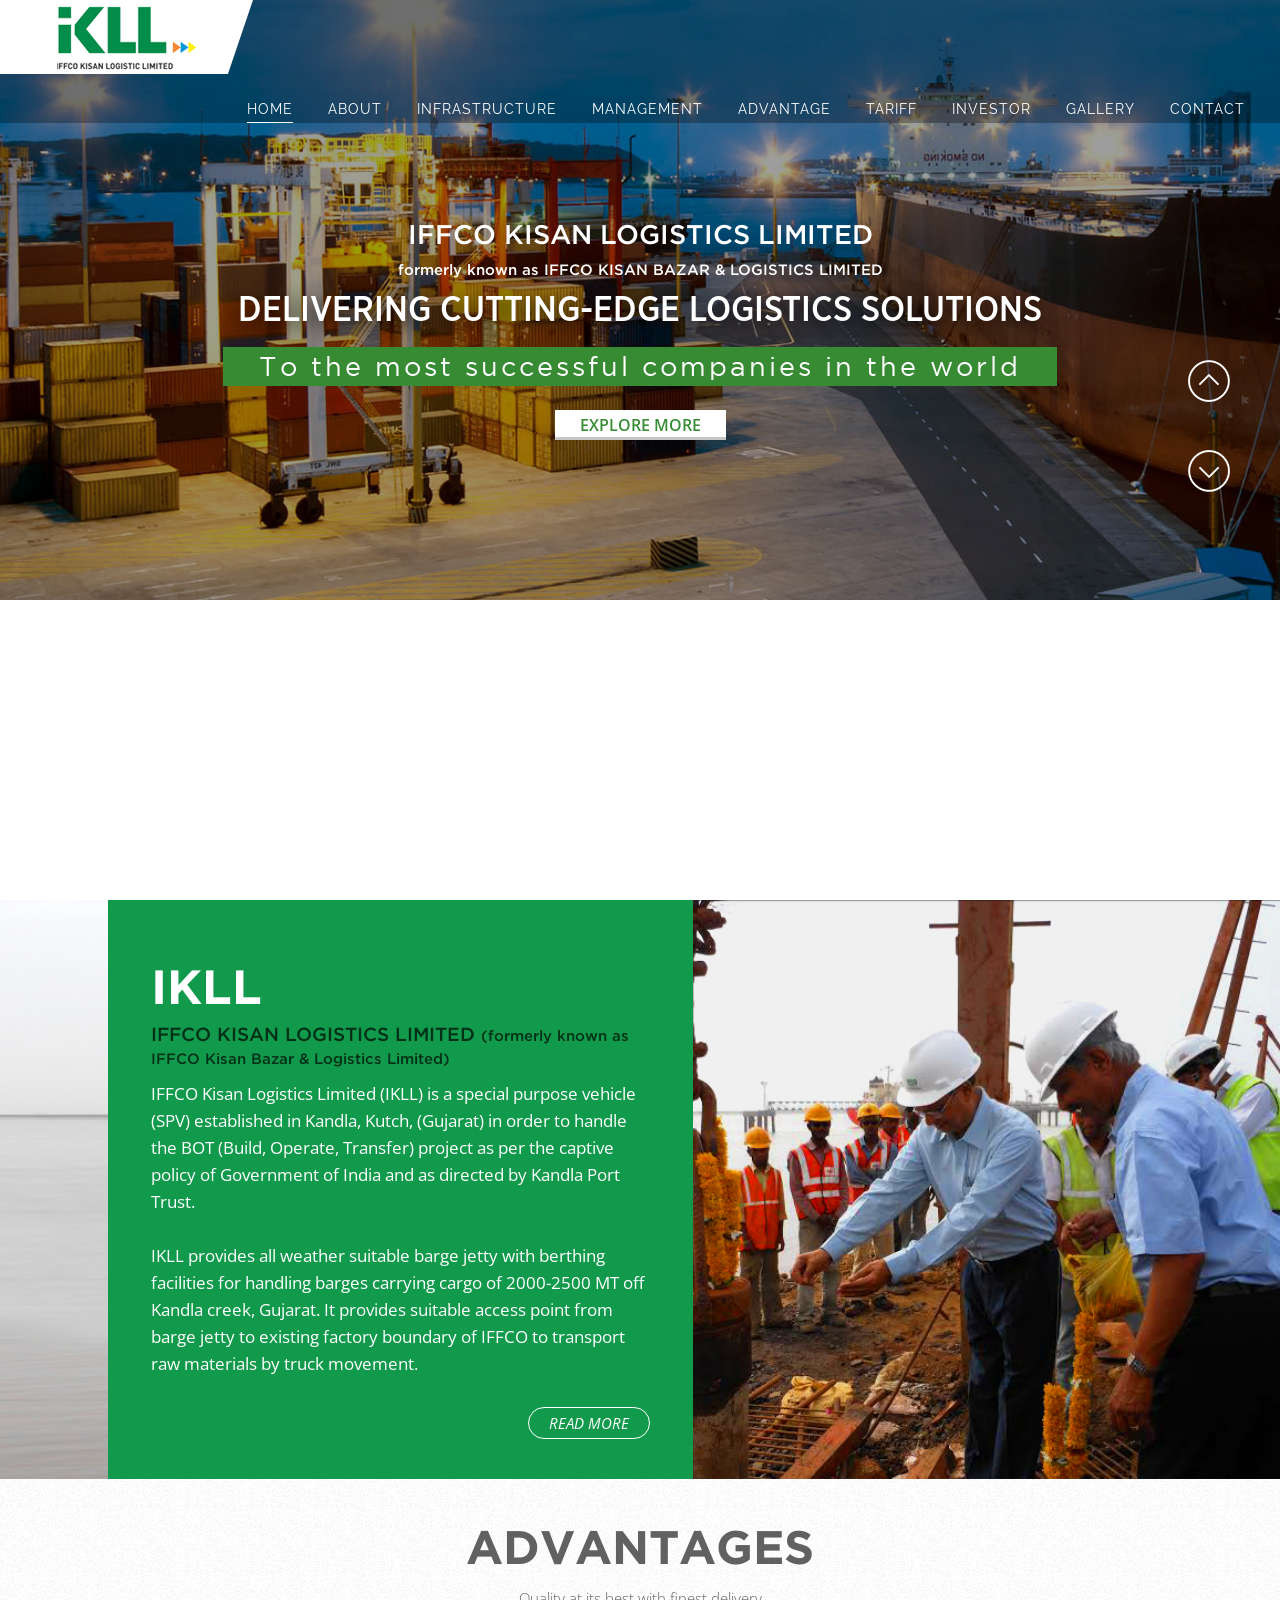
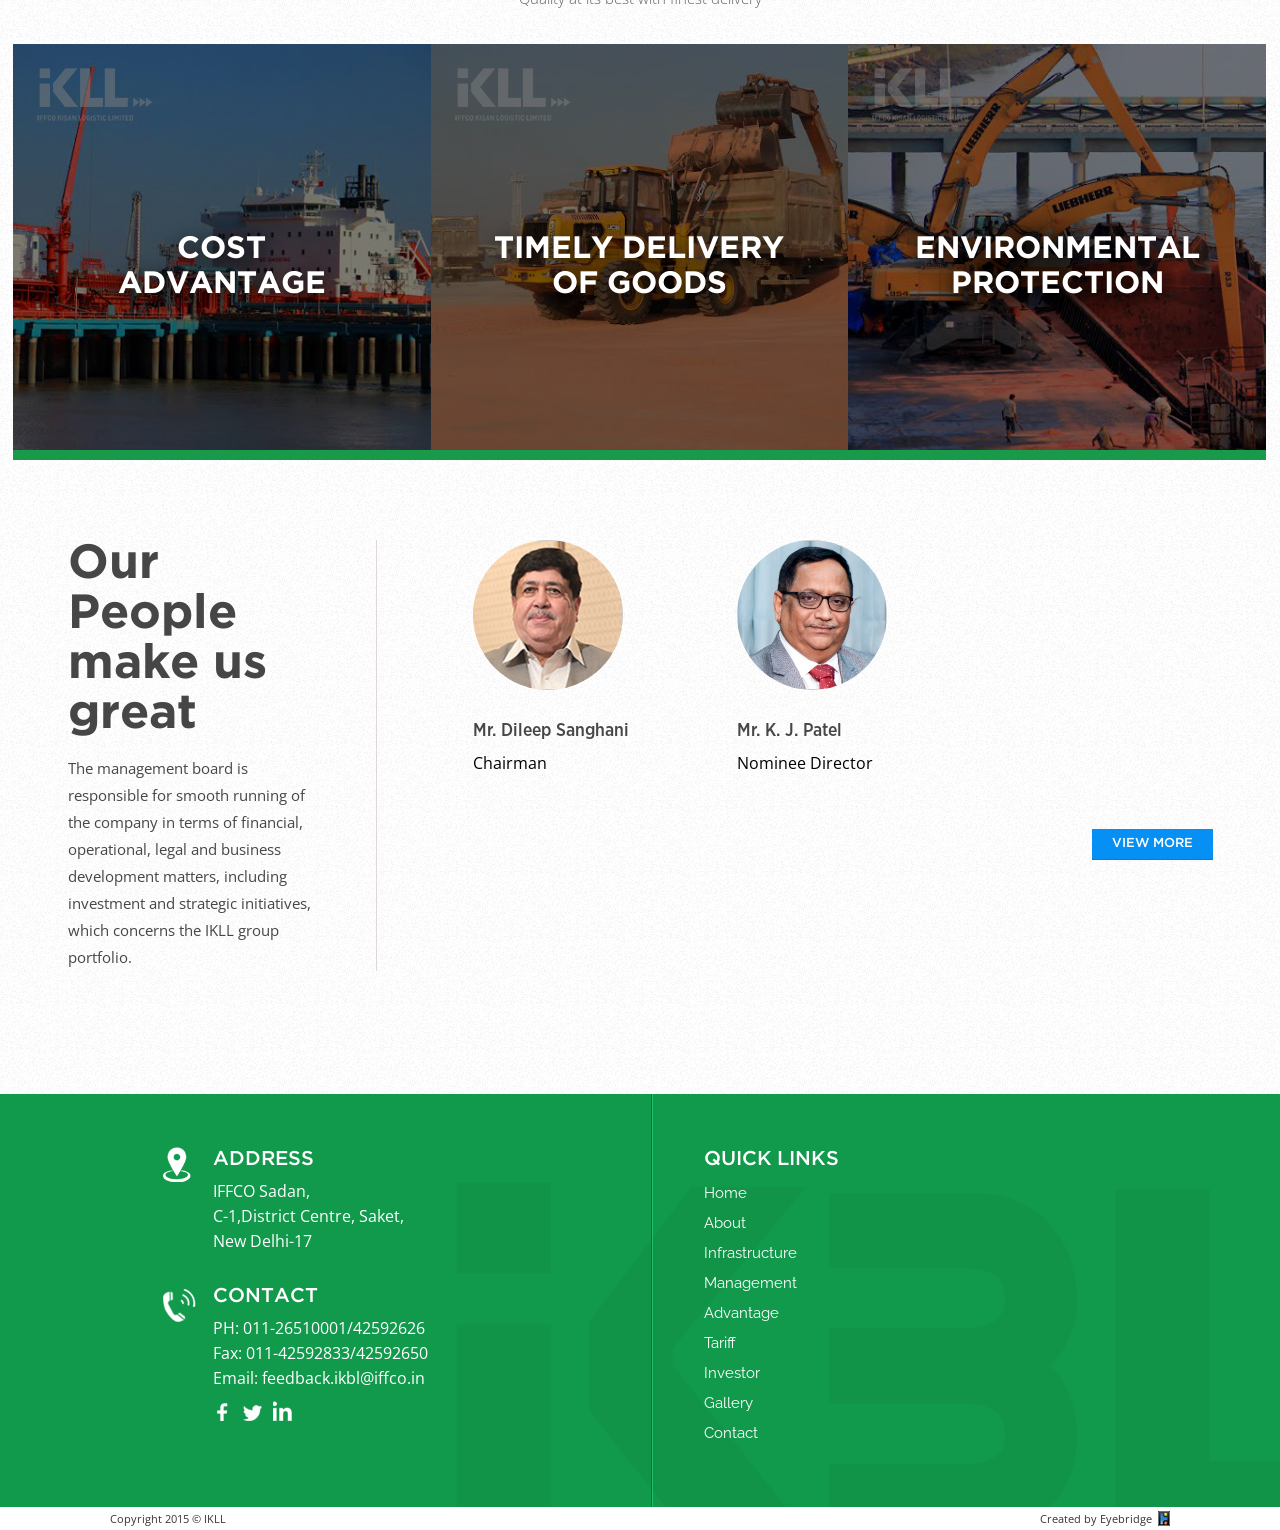
==== commit 2fd84f78: "Rakesh Kapur removed from Index" ====
--- a/index.html
+++ b/index.html
@@ -191,11 +191,11 @@
                 <h2>Mr. K. J. Patel </h2>
                  <h4>Nominee Director</h4>
             </li>
-            <li>
-                <figure><img src="images/rakesh-kapur.jpg" alt=""></figure>
-                <h2>Mr. Rakesh Kapur</h2>
+            <!-- <li>
+                <figure><img src="images/ramesh-kumar.png" alt=""></figure>
+                <h2>Mr. Ramesh Kumar</h2>
                 <h4>Nominee Director</h4>
-            </li> 
+            </li>  -->
    
         </ul>
 
@@ -206,52 +206,7 @@
     
     </div>
 </section>
-
-<!--    <section class="latestNews_container" data-scrollreveal="enter bottom">
-    <div class="latestNews_inner">
-        <h1>Latest News</h1>
-        <p>Our updates will not only give you a glimpse of the upcoming news, but also keep you abreast of the logistics Industry</p>
-        <ul>
-            <li data-scrollreveal="enter left">
-                <section class="date">10<br>Jul</section>
-                <figure><img src="images/news1.jpg" alt=""></figure>
-                <section class="latestNews_txt_container">
-                <h2>IKBL launches joint venture with Mitsubishi Corp</h2>
-                <section class="yellow_hr"></section>
-                <p>Lorem Ipsum available but the majority have suffered alteration some form, by injected humouror</p>
-                </section>
-            </li>
-            <li class="mrg_right" data-scrollreveal="enter right">
-                <section class="date">15<br>Jul</section>
-                <figure><img src="images/news2.jpg" alt=""></figure>
-                <section class="latestNews_txt_container">
-                <h2>IFFCO forms agrochem JV with Mitsubishi Corp</h2>
-                <section class="yellow_hr"></section>
-                <p>Lorem Ipsum available but the majority have suffered alteration some form, by injected humouror</p>
-                </section>
-            </li>
-            <li data-scrollreveal="enter left">
-                <section class="date">16<br>Jul</section>
-                <figure><img src="images/news3.jpg" alt=""></figure>
-                <section class="latestNews_txt_container">
-                <h2>IKBLto disinvest from NCML completely</h2>
-                <section class="yellow_hr"></section>
-                <p>Lorem Ipsum available but the majority have suffered alteration some form, by injected humouror</p>
-                </section>
-            </li>
-            <li class="mrg_right" data-scrollreveal="enter right">
-                <section class="date">21<br>Jul</section>
-                <figure><img src="images/news4.jpg" alt=""></figure>
-                <section class="latestNews_txt_container">
-                <h2>IKBLto disinvest from NCML completely</h2>
-                <section class="yellow_hr"></section>
-                <p>Lorem Ipsum available but the majority have suffered alteration some form, by injected humouror</p>
-                </section>
-            </li>
-        </ul>
-    </div>
-</section>
--->
+ 
 <footer>
     <section class="blank_footer" style="background:url(images/benefit-bg.jpg) repeat 0 0;"></section>
     <div class="footer_inner">       
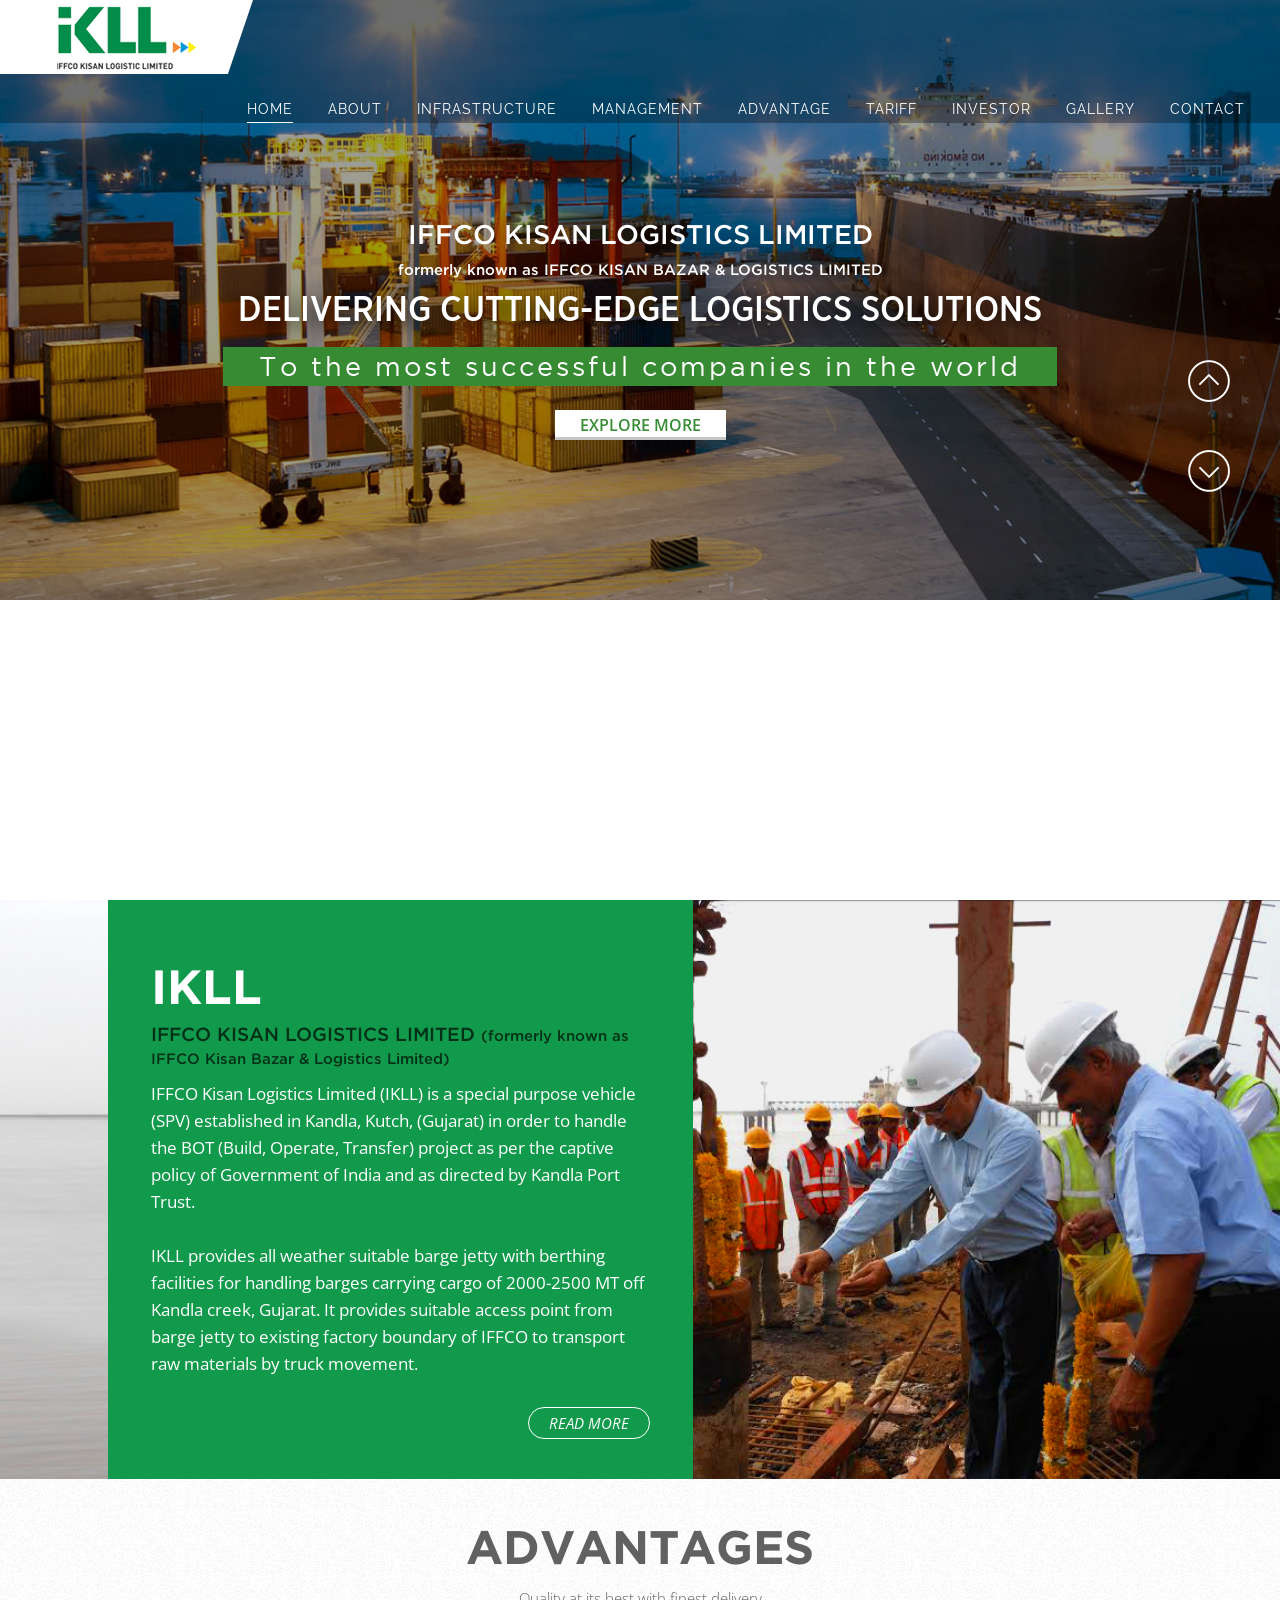
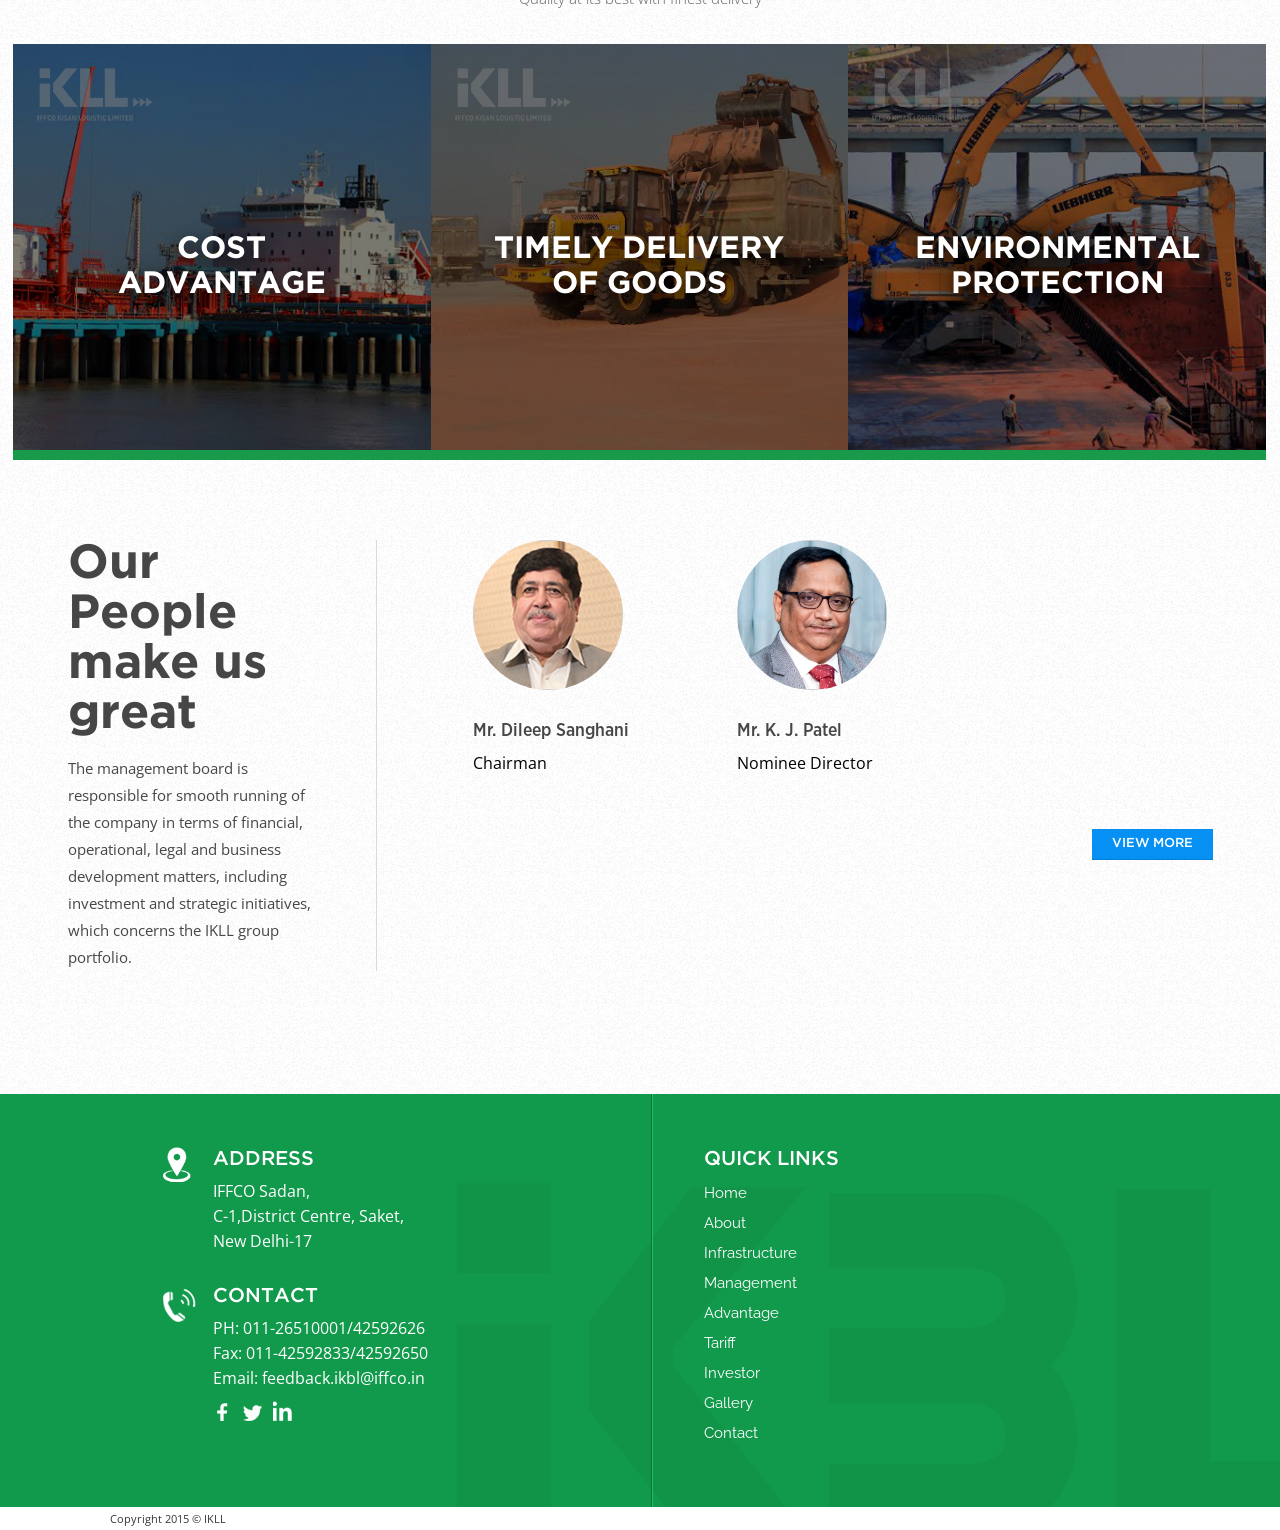
==== commit 37adf6d1: "eyebridge removed" ====
--- a/index.html
+++ b/index.html
@@ -274,7 +274,6 @@
 <div class="footer_bottom" data-scrollreveal="enter bottom">
 <div class="footer_inner">
 <section class="copyright">Copyright 2015 &copy; IKLL</section>
-<section class="created">Created by <a href="http://www.eyebridge.in/" target="_blank">Eyebridge</a>&nbsp;&nbsp;<span><a href="http://www.eyebridge.in/" target="_blank"><img src="images/eyebridge.jpg" alt=""></a></span></section>
 </div>
 </div>
 
